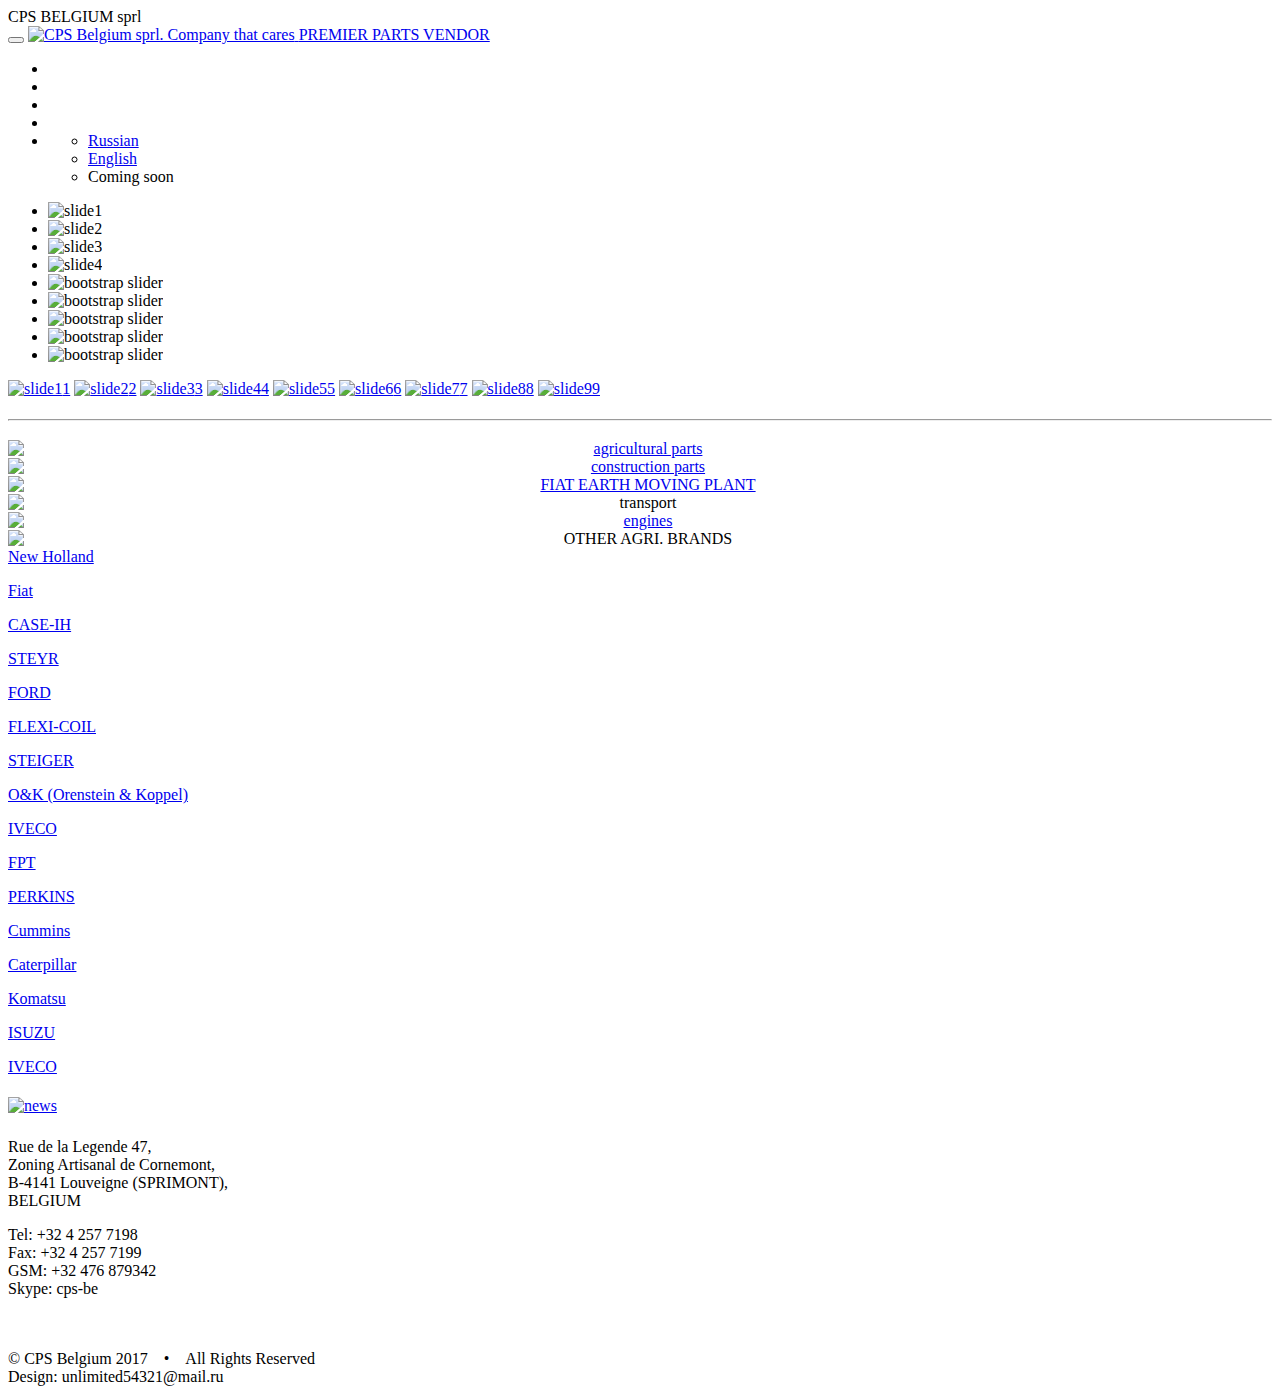
==== src/main/resources/templates/index.html @ 71c6b423 "Engines module WIP#1" ====
<!DOCTYPE html>
<html lang="en" xmlns="http://www.w3.org/1999/xhtml" xmlns:th="http://www.thymeleaf.org">
<head>
    <!-- Google Tag Manager -->
    <script>(function (w, d, s, l, i) {
        w[l] = w[l] || [];
        w[l].push({
            'gtm.start':
                new Date().getTime(), event: 'gtm.js'
        });
        var f = d.getElementsByTagName(s)[0],
            j = d.createElement(s), dl = l != 'dataLayer' ? '&l=' + l : '';
        j.async = true;
        j.src =
            'https://www.googletagmanager.com/gtm.js?id=' + i + dl;
        f.parentNode.insertBefore(j, f);
    })(window, document, 'script', 'dataLayer', 'GTM-PW4CD8B');</script>
    <!-- End Google Tag Manager -->
    <meta charset="UTF-8"/>
    <title>Agricultural, construction parts on-line, CPS Belgium</title>
    <meta name="description" th:content="#{meta_descr}">
    <meta name="viewport" content="width=device-width, initial-scale=1, maximum-scale=1, user-scalable=no"/>
    <link href="/libs/bootstrap-3.3.7-dist/css/bootstrap.min.css" rel="stylesheet"/>
    <link href="/libs/flag-icon-css-master/css/flag-icon.min.css" rel="stylesheet"/>
    <link href="/css/main_page.css" rel="stylesheet"/>
    <style>
        .hovereffect {
            width: 100%;
            height: 100%;
            float: left;
            overflow: hidden;
            position: relative;
            text-align: center;
            cursor: default;
        }

        .hovereffect .overlay {
            width: 100%;
            height: 100%;
            position: absolute;
            overflow: hidden;
            top: 0;
            left: 0;
            opacity: 0;
            filter: alpha(opacity=0);
            background-color: rgba(0, 0, 0, 0.5);
            -webkit-transition: all 0.4s cubic-bezier(0.88, -0.99, 0, 1.81);
            transition: all 0.4s cubic-bezier(0.88, -0.99, 0, 1.81);
        }

        .hovereffect img {
            display: block;
            position: relative;
            -webkit-transition: all 0.4s cubic-bezier(0.88, -0.99, 0, 1.81);
            transition: all 0.4s cubic-bezier(0.88, -0.99, 0, 1.81);
        }

        .hovereffect h2 {
            text-transform: uppercase;
            color: #fff;
            text-align: center;
            position: relative;
            font-size: 17px;
            background: rgba(0, 0, 0, 0.6);
            -webkit-transform: translatey(-100px);
            -ms-transform: translatey(-100px);
            transform: translatey(-100px);
            -webkit-transition: all 0.4s cubic-bezier(0.88, -0.99, 0, 1.81);
            transition: all 0.4s cubic-bezier(0.88, -0.99, 0, 1.81);
            padding: 10px;
        }

        .hovereffect a.info {
            text-decoration: none;
            display: inline-block;
            text-transform: uppercase;
            color: #fff;
            border: 1px solid #fff;
            background-color: transparent;
            opacity: 0;
            filter: alpha(opacity=0);
            -webkit-transition: all 0.4s ease;
            transition: all 0.4s ease;
            margin: 50px 0 0;
            padding: 7px 14px;
        }

        .hovereffect a.info:hover {
            box-shadow: 0 0 5px #fff;
        }

        .hovereffect:hover img {
            -ms-transform: scale(1.2);
            -webkit-transform: scale(1.2);
            transform: scale(1.2);
        }

        .hovereffect:hover .overlay {
            opacity: 1;
            filter: alpha(opacity=100);
        }

        .hovereffect:hover h2, .hovereffect:hover a.info {
            opacity: 1;
            filter: alpha(opacity=100);
            -ms-transform: translatey(0);
            -webkit-transform: translatey(0);
            transform: translatey(0);
        }

        .hovereffect:hover a.info {
            -webkit-transition-delay: .2s;
            transition-delay: .2s;
        }


    </style>

    <!-- Start WOWSlider.com HEAD section --> <!-- add to the <head> of your page -->
    <link rel="stylesheet" type="text/css" href="/libs/engine0/style.css"/>
    <script type="text/javascript" src="/libs/engine0/jquery.js"></script>
    <!-- End WOWSlider.com HEAD section -->
</head>
<body>
<!-- Google Tag Manager (noscript) -->
<noscript>
    <iframe src="https://www.googletagmanager.com/ns.html?id=GTM-PW4CD8B" height="0" width="0"
            style="display:none;visibility:hidden"></iframe>
</noscript>
<!-- End Google Tag Manager (noscript) -->
<header>
    <div class="jumbotron">
        <div class="container text-center">
            <div class="knockout h1">CPS BELGIUM sprl</div>
            <div class="knockout p" th:text="#{top_header}"></div>
        </div>
    </div>

    <nav class="navbar navbar-inverse" th:fragment="main-nav">
        <div class="container-fluid">
            <div class="navbar-header">
                <button type="button" class="navbar-toggle" data-toggle="collapse" data-target="#myNavbar">
                    <span class="icon-bar"></span>
                    <span class="icon-bar"></span>
                    <span class="icon-bar"></span>
                </button>
                <a class="navbar-brand" href="/">
                    <img style="width: 160px;" src="/images/logos/company_logo/SmallLogo.png"
                         alt="CPS Belgium sprl. Company that cares"/>
                    <span class="logo-span">PREMIER PARTS VENDOR</span>
                </a>
            </div>
            <div class="collapse navbar-collapse" id="myNavbar">
                <ul class="nav navbar-nav navbar-right">
                    <li><a href="/catalogue/" th:text="#{catalogue}"></a></li>
                    <li><a href="/about_us/" th:text="#{about_us}"></a></li>
                    <li><a href="#" th:text="#{special_offers}"></a></li>
                    <li><a href="/contacts/" th:text="#{contacts}"></a></li>
                    <li class="dropdown"><a class="dropdown-toggle" data-toggle="dropdown" href="#">
                        <span th:text="#{choose_lang}" th:remove="tag"></span> <span class="caret"></span>
                    </a>
                        <ul class="dropdown-menu">
                            <li><a href=".?lang=ru"><span class="flag-icon flag-icon-ru"></span> Russian</a></li>
                            <li><a href=".?lang=en"><span class="flag-icon flag-icon-gb"></span> English</a></li>
                            <!--<li><a href=".?lang=fr"><span class="flag-icon flag-icon-fr"></span> French</a></li>-->
                            <li><a><span class="flag-icon flag-icon-fr"></span> Coming soon</a></li>
                        </ul>
                    </li>
                </ul>
            </div>
        </div>
    </nav>
    <!--&lt;!&ndash; Карусель &ndash;&gt;-->
    <!-- Start WOWSlider.com BODY section add to the <body> of your page -->
    <div id="wowslider-container0">
        <div class="ws_images">
            <ul>
                <li><img src="/images/data0/images/slide1.jpg" alt="slide1" th:title="#{slide1}" id="wows0_0"/>
                    <span th:text="#{descr_1}" th:remove="tag"></span>
                </li>
                <li><img src="/images/data0/images/slide2.jpg" alt="slide2" th:title="#{slide2}" id="wows0_1"/>
                    <span th:text="#{descr_2}" th:remove="tag"></span>
                </li>
                <li><img src="/images/data0/images/slide3.jpg" alt="slide3" th:title="#{slide3}" id="wows0_2"/>
                    <span th:text="#{descr_3}" th:remove="tag"></span>
                </li>
                <li><img src="/images/data0/images/slide4.jpg" alt="slide4" th:title="#{slide4}" id="wows0_3"/>
                    <span th:text="#{descr_4}" th:remove="tag"></span>
                </li>
                <li><img src="/images/data0/images/slide5.jpg" alt="bootstrap slider"
                         th:title="#{slide5}" id="wows0_4"/>
                    <span th:text="#{descr_5}" th:remove="tag"></span>
                </li>
                <li><img src="/images/data0/images/slide6.jpg" alt="bootstrap slider"
                         th:title="#{slide6}" id="wows0_5"/>
                    <span th:text="#{descr_6}" th:remove="tag"></span>
                </li>
                <li><img src="/images/data0/images/slide7.jpg" alt="bootstrap slider"
                         th:title="#{slide7}" id="wows0_6"/>
                    <span th:text="#{descr_7}" th:remove="tag"></span>
                </li>
                <li><img src="/images/data0/images/slide8.jpg" alt="bootstrap slider"
                         th:title="#{slide8}" id="wows0_7"/>
                    <span th:text="#{descr_8}" th:remove="tag"></span>
                </li>
                <li><img src="/images/data0/images/slide9.jpg" alt="bootstrap slider"
                         th:title="#{slide9}" id="wows0_8"/>
                    <span th:text="#{descr_9}" th:remove="tag"></span>
                </li>
            </ul>
        </div>
        <div class="ws_bullets">
            <div>
                <a href="#" title="slide1"><span><img src="/images/data0/tooltips/slide1.jpg" alt="slide1"/>1</span></a>
                <a href="#" title="slide2"><span><img src="/images/data0/tooltips/slide2.jpg" alt="slide2"/>2</span></a>
                <a href="#" title="slide3"><span><img src="/images/data0/tooltips/slide3.jpg" alt="slide3"/>3</span></a>
                <a href="#" title="slide4"><span><img src="/images/data0/tooltips/slide4.jpg" alt="slide4"/>4</span></a>
                <a href="#" title="slide5"><span><img src="/images/data0/tooltips/slide5.jpg" alt="slide5"/>5</span></a>
                <a href="#" title="slide6"><span><img src="/images/data0/tooltips/slide6.jpg" alt="slide6"/>6</span></a>
                <a href="#" title="slide7"><span><img src="/images/data0/tooltips/slide7.jpg" alt="slide7"/>7</span></a>
                <a href="#" title="slide8"><span><img src="/images/data0/tooltips/slide8.jpg" alt="slide8"/>8</span></a>
                <a href="#" title="slide9"><span><img src="/images/data0/tooltips/slide9.jpg" alt="slide9"/>9</span></a>

            </div>
        </div>
        <div class="ws_script" style="position:absolute;left:-99%">
        </div>
        <div class="ws_shadow"></div>
    </div>
    <script type="text/javascript" src="/libs/engine0/wowslider.js"></script>
    <script type="text/javascript" src="/libs/engine0/script.js"></script>
    <!-- End WOWSlider.com BODY section -->
</header>
<div class="wrapper">
    <div class="background-image">
        <div class="container" id="header-info-container">
            <div class="row">
                <div class="col-sm-12">

                    <h1 th:text="#{main_header}"></h1>
                    <p th:text="#{main_info}"></p>
                    <hr/>
                </div>
            </div>
        </div>

        <div class="container" id="image-cont">
            <div class="row">
                <div class="col-sm-4">
                    <div class="hovereffect">
                        <a href="/category/agriculture/"><img src="/images/logos/main_page/CNHI-AGRI.png"
                                                              class="img-responsive img-thumbnail"
                                                              alt="agricultural parts"/></a>
                        <div class="overlay">
                            <h2 th:text="#{cnhi_agri}"></h2>
                            <a class="info" href="/category/agriculture/" th:text="#{find_out}"></a>
                        </div>
                    </div>
                    <h3 th:text="#{cnhi_agri_parts}"></h3>
                    <p th:text="#{cnhi_agri_description}"></p>
                    <a href="/category/agriculture/" class="btn btn-danger" th:text="#{find_out}"></a>
                </div>
                <div class="col-sm-4">
                    <div class="hovereffect">
                        <a href="/category/construction/"><img src="/images/logos/main_page/CNHI-CONSTR.png"
                                                               class="img-responsive img-thumbnail"
                                                               alt="construction parts"/></a>
                        <div class="overlay">
                            <h2 th:text="#{cnhi_construction}"></h2>
                            <a href="/category/construction/" class="info" th:text="#{find_out}"></a>
                        </div>
                    </div>
                    <h3 th:text="#{cnhi_construction_parts}"></h3>
                    <p th:text="#{cnhi_construction_parts_descr}"></p>
                    <a href="/category/construction/" class="btn btn-danger" th:text="#{find_out}"></a>
                </div>
                <div class="col-sm-4">
                    <div class="hovereffect">
                        <a href="/category/fiat/"><img src="/images/logos/main_page/fiat-logo.jpg"
                                                       class="img-responsive img-thumbnail"
                                                       alt="FIAT EARTH MOVING PLANT"/></a>
                        <div class="overlay">
                            <h2 th:text="#{fiat_earth}"></h2>
                            <a href="/category/fiat/" class="info" th:text="#{find_out}"></a>
                        </div>
                    </div>
                    <h3 th:text="#{fiat_constr}"></h3>
                    <p th:text="#{fiat_descr}"></p>
                    <a href="/category/fiat/" class="btn btn-danger" th:text="#{find_out}"></a>
                </div>
            </div>
            <div class="row">
                <div class="col-sm-4">
                    <div class="hovereffect">
                        <a><img src="/images/logos/main_page/under_construction.gif"
                                class="img-responsive img-thumbnail"
                                alt="transport"/></a>
                        <div class="overlay">
                            <h2 th:text="#{iveco}">IVECO RANGE</h2>
                            <a class="info" th:text="#{find_out}"></a>
                        </div>
                    </div>
                    <h3 th:text="#{iveco_vehicles}"></h3>
                    <p th:text="#{iveco_descr}"></p>
                    <a class="btn btn-danger" th:text="#{find_out}"></a>
                </div>
                <div class="col-sm-4">
                    <div class="hovereffect">
                        <a href="/category/engines/"><img src="/images/logos/main_page/engines.png"
                                                          class="img-responsive img-thumbnail"
                                                          alt="engines"/></a>
                        <div class="overlay">
                            <h2 th:text="#{engines}"></h2>
                            <a href="/category/engines/" class="info" th:text="#{find_out}"></a>
                        </div>
                    </div>
                    <h3 th:text="#{engines_head}"></h3>
                    <p th:text="#{engines_descr}"></p>
                    <a href="/category/engines/" class="btn btn-danger" th:text="#{find_out}"></a>
                </div>
                <div class="col-sm-4">
                    <div class="hovereffect">
                        <a><img src="/images/logos/main_page/under_construction.gif"
                                class="img-responsive img-thumbnail"
                                alt="OTHER AGRI. BRANDS"/></a>
                        <div class="overlay">
                            <h2 th:text="#{other_brands}"></h2>
                            <a class="info" th:text="#{find_out}"></a>
                        </div>
                    </div>
                    <h3 th:text="#{other_brands_head}"></h3>
                    <p th:text="#{other_brands_descr}"></p>
                    <a class="btn btn-danger" th:text="#{find_out}"></a>
                </div>
            </div>
        </div>
    </div>
</div>

<!--/*@thymesVar id="products" type="com.belgium.cps.web.marushkai.entities.Product"*/-->
<footer th:object="${products}">
    <div class="footer">
        <div class="footer-offers">
            <div class="container">
                <div class="row">
                    <div class="col-sm-12">
                        <h2 th:text="#{new_offers}"></h2>
                        <div class="items">
                            <div class="row">
                                <div th:each="item, stat : ${products}" class="col-sm-4">
                                    <div class="hovereffect">
                                        <a th:href="${item.reference}"><img th:src="${item.image}"
                                                                            th:alt="${item.imageDescr}"
                                                                            class="img-responsive img-thumbnail"/></a>
                                        <div class="overlay">
                                            <h2 th:text="${item.imageDescr}"></h2>
                                            <a th:href="${item.reference}" class="info" th:text="#{find_out}"></a>
                                        </div>
                                    </div>
                                    <h4 th:text="${item.header}"></h4>
                                    <p th:text="${item.description}"></p>
                                </div>
                            </div>
                        </div>
                    </div>
                </div>
            </div>
        </div>
    </div>
    <div class="footer-links">
        <div class="container">
            <div class="row">
                <div class="col-sm-3">
                    <h4 th:text="#{quick_links}"></h4>
                    <p><a href="/" th:text="#{home}"></a></p>
                    <p><a href="/catalogue/" th:text="#{catalogue}"></a></p>
                    <p><a href="/about_us/" th:text="#{about_us}"></a></p>
                    <p><a href="/specials/" th:text="#{special_offers}"></a></p>
                    <p><a href="/contacts/" th:text="#{contacts}"></a></p>
                </div>
                <div class="col-sm-3 partners">
                    <h4 th:text="#{our_partners}"></h4>
                    <p><a href="#">New Holland</a></p>
                    <p><a href="#">Fiat</a></p>
                    <p><a href="#">CASE-IH</a></p>
                    <p><a href="#">STEYR</a></p>
                    <p><a href="#">FORD</a></p>
                    <p><a href="#">FLEXI-COIL</a></p>
                    <p><a href="#">STEIGER</a></p>
                    <p><a href="#">O&K (Orenstein & Koppel)</a></p>
                    <p><a href="#">IVECO</a></p>
                    <p><a href="#">FPT</a></p>
                    <p><a href="#">PERKINS</a></p>
                    <p><a href="#">Cummins</a></p>
                    <p><a href="#">Caterpillar</a></p>
                    <p><a href="#">Komatsu</a></p>
                    <p><a href="#">ISUZU</a></p>
                    <p><a href="#">IVECO</a></p>
                </div>
                <div class="col-sm-3">
                    <h4 th:text="#{promo}"></h4>
                    <div class="footer-news">
                        <a href="/specials/">
                            <img src="/images/logos/main_page/promo.jpg" class="img-responsive" alt="news"/>
                        </a>
                    </div>
                    <h5 th:text="#{new_arrivals}"></h5>
                    <p style="font-size: small;" th:text="#{new_arrivals_text}"></p>
                </div>
                <div class="col-sm-3">
                    <h4 th:text="#{contact_us}"></h4>
                    <p>
                        Rue de la Legende 47,
                        <br/>
                        Zoning Artisanal de Cornemont,
                        <br/>
                        B-4141 Louveigne (SPRIMONT),
                        <br/>
                        BELGIUM
                    </p>
                    <p>
                        Tel: +32 4 257 7198
                        <br/>
                        Fax: +32 4 257 7199
                        <br/>
                        GSM: +32 476 879342
                        <br/>
                        Skype: cps-be
                    </p>
                </div>
            </div>
        </div>
    </div>
    <div class="footer-contacts" th:fragment="copyright">
        <div class="container">
            <div class="row">
                <br/>
                <br/>
                <div class="col-sm-12">
                    <span>© CPS Belgium 2017 • All Rights Reserved</span>
                </div>
                <div class="col-sm-12">
                    <span>Design: unlimited54321@mail.ru</span>
                </div>
            </div>
        </div>
    </div>
</footer>
<div th:fragment="scripts">
    <script src="/libs/jquery-3.1.1.min.js"></script>
    <script src="/libs/bootstrap-3.3.7-dist/js/bootstrap.min.js"></script>
</div>
</body>
</html>
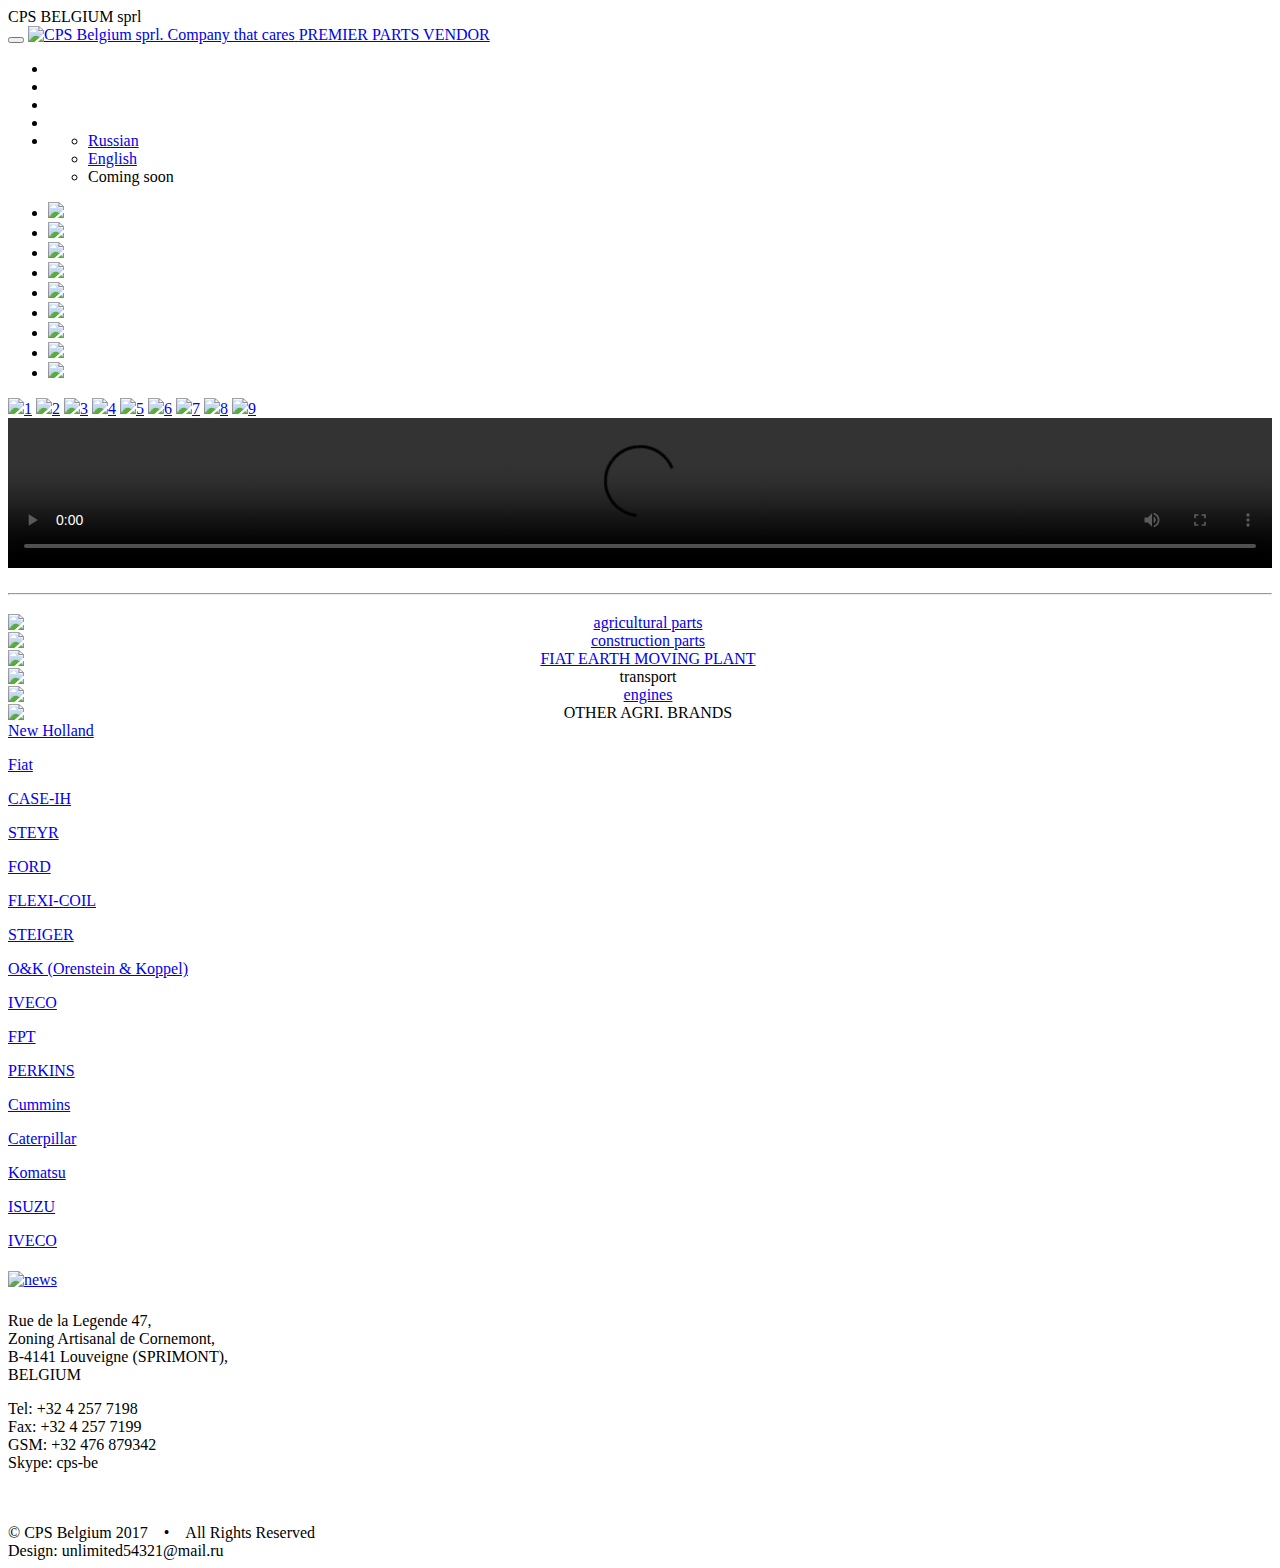
==== commit 3098ca17: "Added video for index page" ====
--- a/src/main/resources/templates/index.html
+++ b/src/main/resources/templates/index.html
@@ -175,35 +175,35 @@
     <div id="wowslider-container0">
         <div class="ws_images">
             <ul>
-                <li><img src="/images/data0/images/slide1.jpg" alt="slide1" th:title="#{slide1}" id="wows0_0"/>
+                <li><img src="/images/data0/images/slide1.jpg" th:alt="#{descr_1}" th:title="#{slide1}" id="wows0_0"/>
                     <span th:text="#{descr_1}" th:remove="tag"></span>
                 </li>
-                <li><img src="/images/data0/images/slide2.jpg" alt="slide2" th:title="#{slide2}" id="wows0_1"/>
+                <li><img src="/images/data0/images/slide2.jpg" th:alt="#{descr_2}" th:title="#{slide2}" id="wows0_1"/>
                     <span th:text="#{descr_2}" th:remove="tag"></span>
                 </li>
-                <li><img src="/images/data0/images/slide3.jpg" alt="slide3" th:title="#{slide3}" id="wows0_2"/>
+                <li><img src="/images/data0/images/slide3.jpg" th:alt="#{descr_3}" th:title="#{slide3}" id="wows0_2"/>
                     <span th:text="#{descr_3}" th:remove="tag"></span>
                 </li>
-                <li><img src="/images/data0/images/slide4.jpg" alt="slide4" th:title="#{slide4}" id="wows0_3"/>
+                <li><img src="/images/data0/images/slide4.jpg" th:alt="#{descr_4}" th:title="#{slide4}" id="wows0_3"/>
                     <span th:text="#{descr_4}" th:remove="tag"></span>
                 </li>
-                <li><img src="/images/data0/images/slide5.jpg" alt="bootstrap slider"
+                <li><img src="/images/data0/images/slide5.jpg" th:alt="#{descr_5}"
                          th:title="#{slide5}" id="wows0_4"/>
                     <span th:text="#{descr_5}" th:remove="tag"></span>
                 </li>
-                <li><img src="/images/data0/images/slide6.jpg" alt="bootstrap slider"
+                <li><img src="/images/data0/images/slide6.jpg" th:alt="#{descr_6}"
                          th:title="#{slide6}" id="wows0_5"/>
                     <span th:text="#{descr_6}" th:remove="tag"></span>
                 </li>
-                <li><img src="/images/data0/images/slide7.jpg" alt="bootstrap slider"
+                <li><img src="/images/data0/images/slide7.jpg" th:alt="#{descr_7}"
                          th:title="#{slide7}" id="wows0_6"/>
                     <span th:text="#{descr_7}" th:remove="tag"></span>
                 </li>
-                <li><img src="/images/data0/images/slide8.jpg" alt="bootstrap slider"
+                <li><img src="/images/data0/images/slide8.jpg" th:alt="#{descr_8}"
                          th:title="#{slide8}" id="wows0_7"/>
                     <span th:text="#{descr_8}" th:remove="tag"></span>
                 </li>
-                <li><img src="/images/data0/images/slide9.jpg" alt="bootstrap slider"
+                <li><img src="/images/data0/images/slide9.jpg" th:alt="#{descr_9}"
                          th:title="#{slide9}" id="wows0_8"/>
                     <span th:text="#{descr_9}" th:remove="tag"></span>
                 </li>
@@ -211,15 +211,24 @@
         </div>
         <div class="ws_bullets">
             <div>
-                <a href="#" title="slide1"><span><img src="/images/data0/tooltips/slide1.jpg" alt="slide1"/>1</span></a>
-                <a href="#" title="slide2"><span><img src="/images/data0/tooltips/slide2.jpg" alt="slide2"/>2</span></a>
-                <a href="#" title="slide3"><span><img src="/images/data0/tooltips/slide3.jpg" alt="slide3"/>3</span></a>
-                <a href="#" title="slide4"><span><img src="/images/data0/tooltips/slide4.jpg" alt="slide4"/>4</span></a>
-                <a href="#" title="slide5"><span><img src="/images/data0/tooltips/slide5.jpg" alt="slide5"/>5</span></a>
-                <a href="#" title="slide6"><span><img src="/images/data0/tooltips/slide6.jpg" alt="slide6"/>6</span></a>
-                <a href="#" title="slide7"><span><img src="/images/data0/tooltips/slide7.jpg" alt="slide7"/>7</span></a>
-                <a href="#" title="slide8"><span><img src="/images/data0/tooltips/slide8.jpg" alt="slide8"/>8</span></a>
-                <a href="#" title="slide9"><span><img src="/images/data0/tooltips/slide9.jpg" alt="slide9"/>9</span></a>
+                <a href="#" title="slide1"><span><img src="/images/data0/tooltips/slide1.jpg"
+                                                      th:alt="#{slide1}"/>1</span></a>
+                <a href="#" title="slide2"><span><img src="/images/data0/tooltips/slide2.jpg"
+                                                      th:alt="#{slide2}"/>2</span></a>
+                <a href="#" title="slide3"><span><img src="/images/data0/tooltips/slide3.jpg"
+                                                      th:alt="#{slide3}"/>3</span></a>
+                <a href="#" title="slide4"><span><img src="/images/data0/tooltips/slide4.jpg"
+                                                      th:alt="#{slide4}"/>4</span></a>
+                <a href="#" title="slide5"><span><img src="/images/data0/tooltips/slide5.jpg"
+                                                      th:alt="#{slide5}"/>5</span></a>
+                <a href="#" title="slide6"><span><img src="/images/data0/tooltips/slide6.jpg"
+                                                      th:alt="#{slide6}"/>6</span></a>
+                <a href="#" title="slide7"><span><img src="/images/data0/tooltips/slide7.jpg"
+                                                      th:alt="#{slide7}"/>7</span></a>
+                <a href="#" title="slide8"><span><img src="/images/data0/tooltips/slide8.jpg"
+                                                      th:alt="#{slide8}"/>8</span></a>
+                <a href="#" title="slide9"><span><img src="/images/data0/tooltips/slide9.jpg"
+                                                      th:alt="#{slide9}"/>9</span></a>
 
             </div>
         </div>
@@ -236,7 +245,12 @@
         <div class="container" id="header-info-container">
             <div class="row">
                 <div class="col-sm-12">
-
+                    <video width="100%" controls>
+                        <source src="/videos/main.mp4" type="video/mp4"/>
+                        We are sorry, but your browser doesn't support HTML5 videos
+                    </video>
+                </div>
+                <div class="col-sm-12">
                     <h1 th:text="#{main_header}"></h1>
                     <p th:text="#{main_info}"></p>
                     <hr/>
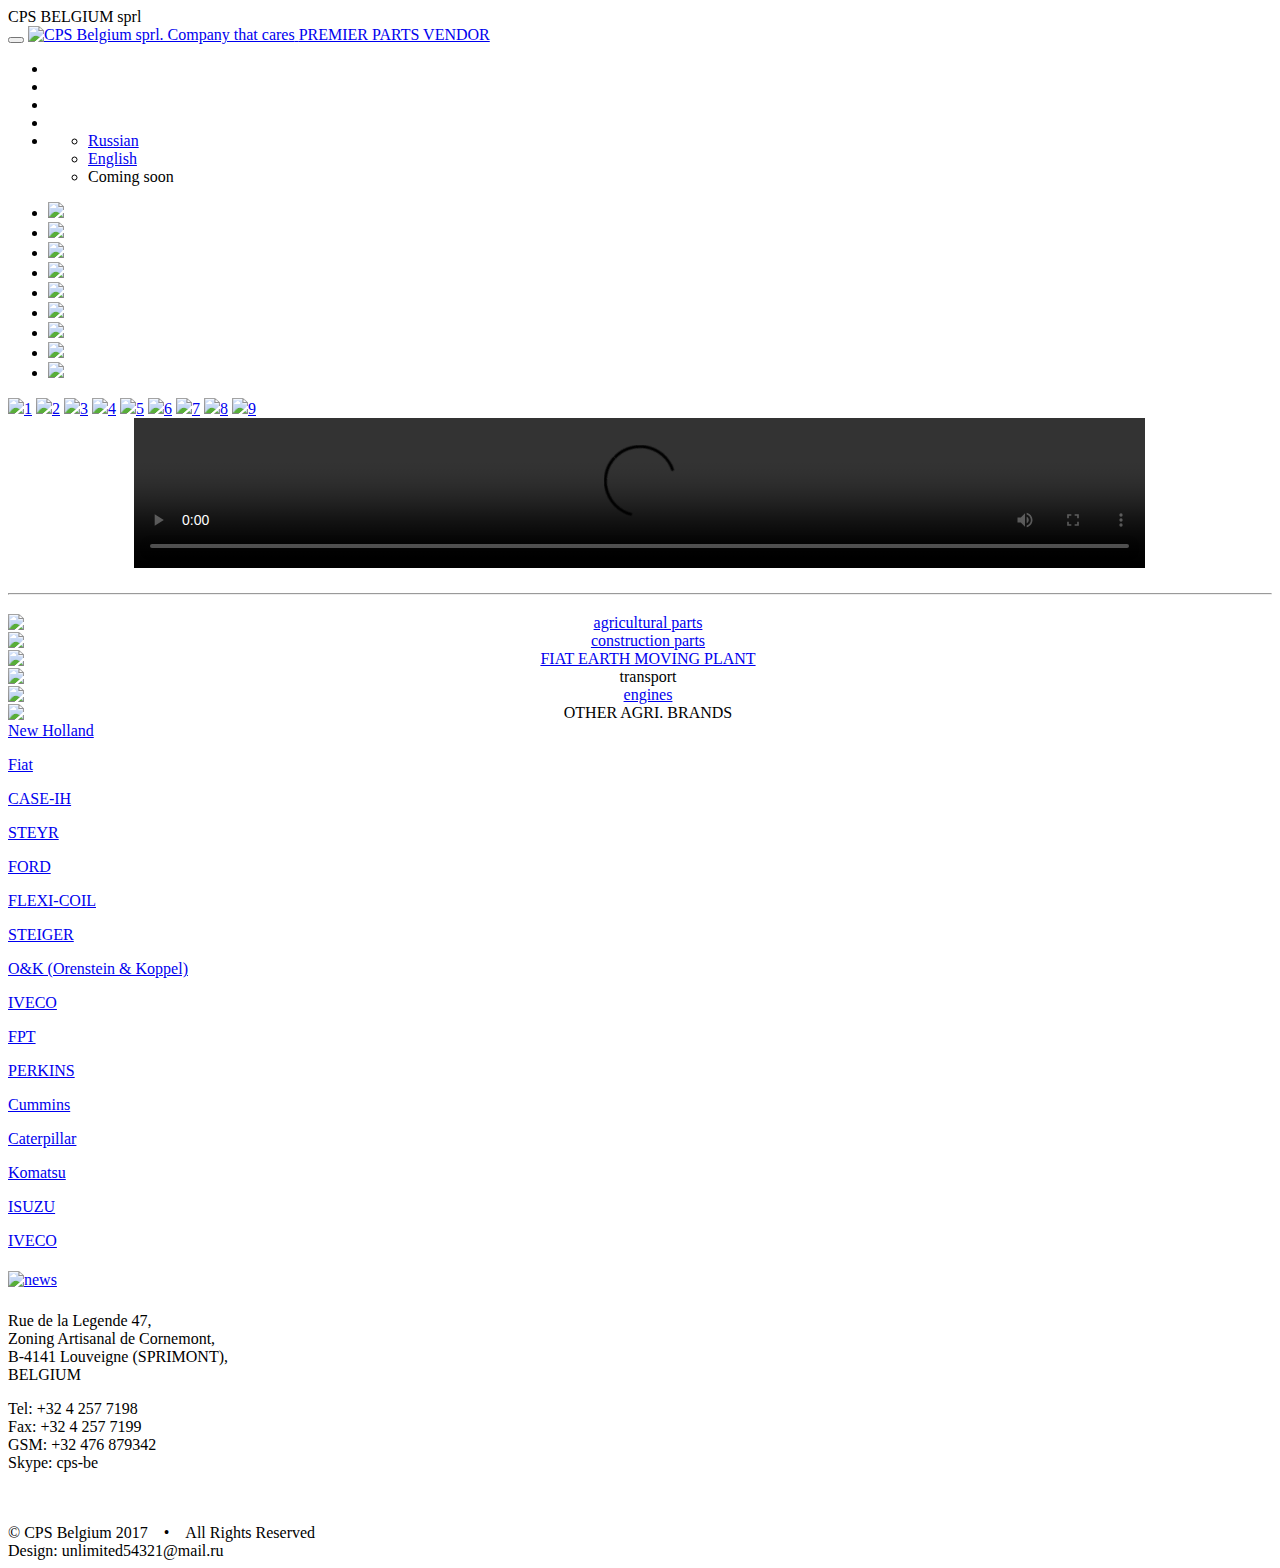
==== commit 8f877d99: "Added engine blocks section" ====
--- a/src/main/resources/templates/index.html
+++ b/src/main/resources/templates/index.html
@@ -244,8 +244,8 @@
     <div class="background-image">
         <div class="container" id="header-info-container">
             <div class="row">
-                <div class="col-sm-12">
-                    <video width="100%" controls>
+                <div class="col-sm-12" style="text-align: center;">
+                    <video width="80%" controls>
                         <source src="/videos/main.mp4" type="video/mp4"/>
                         We are sorry, but your browser doesn't support HTML5 videos
                     </video>
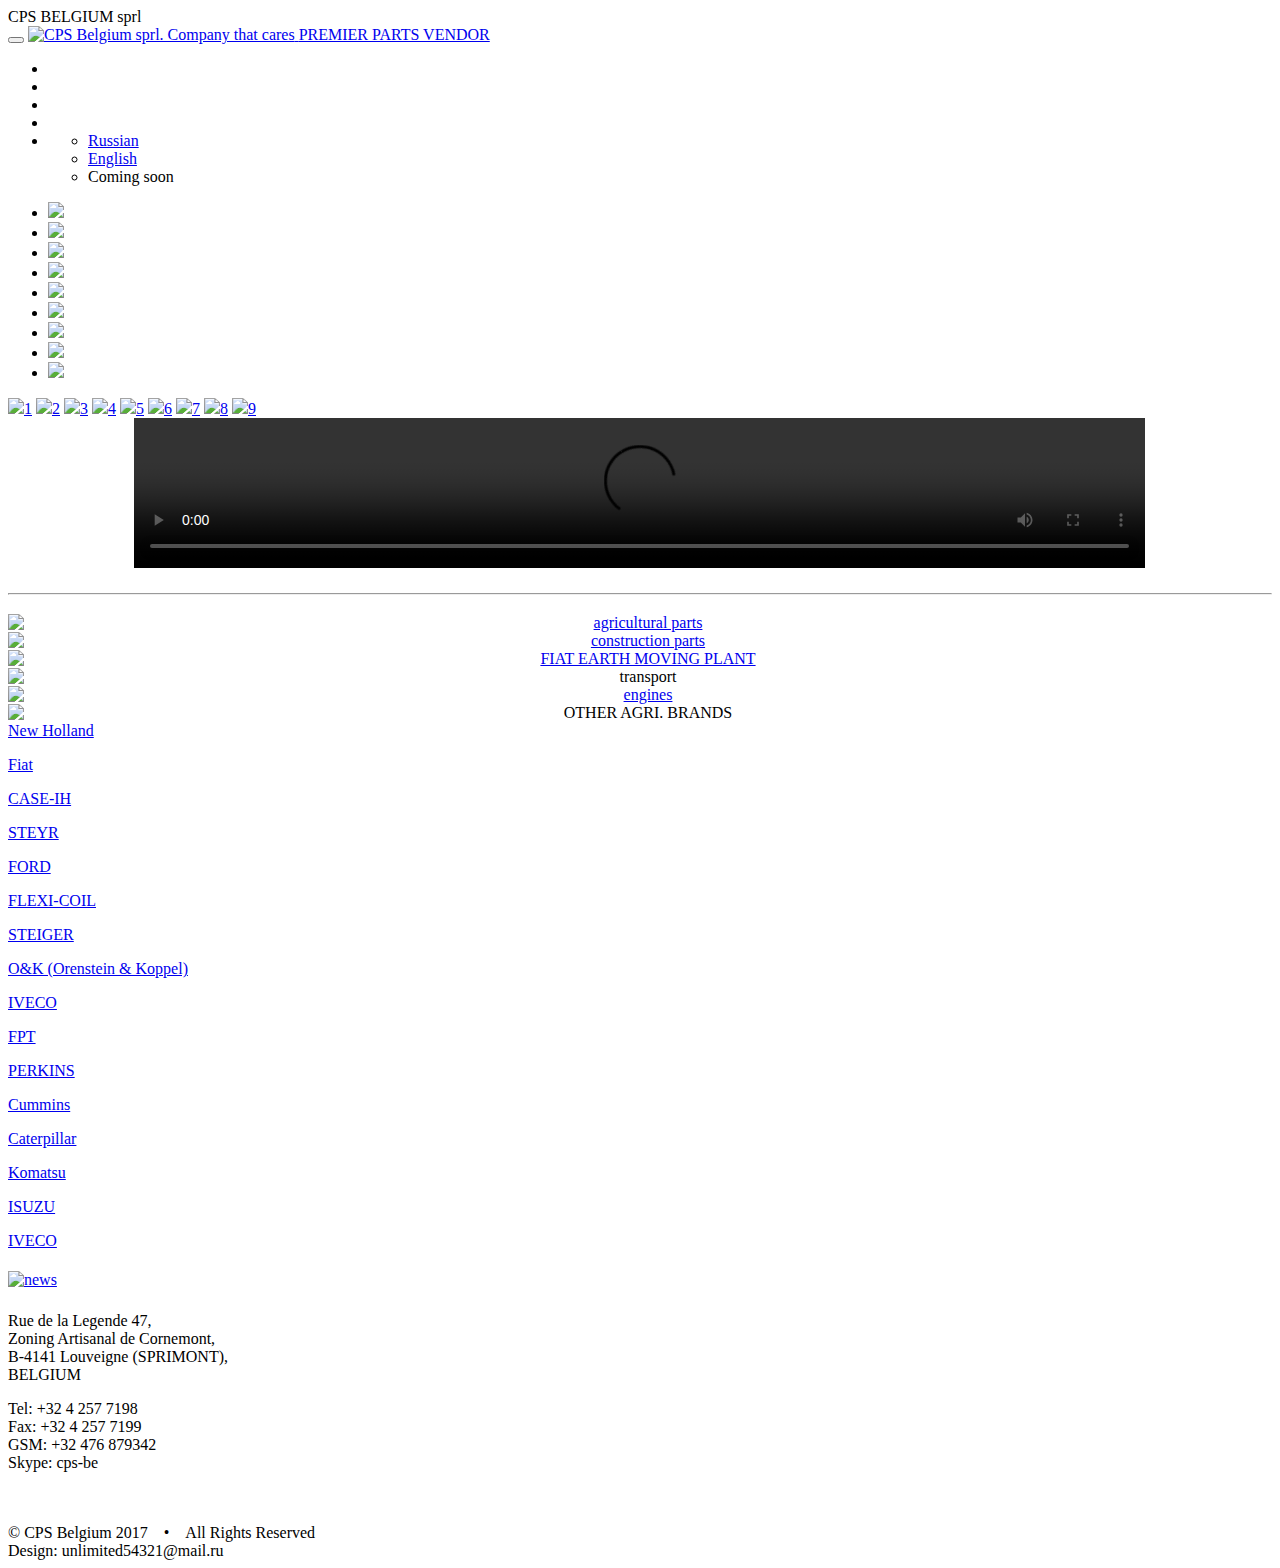
==== commit 5d5099fc: "Added google translate" ====
--- a/src/main/resources/templates/index.html
+++ b/src/main/resources/templates/index.html
@@ -164,6 +164,7 @@
                             <li><a href=".?lang=en"><span class="flag-icon flag-icon-gb"></span> English</a></li>
                             <!--<li><a href=".?lang=fr"><span class="flag-icon flag-icon-fr"></span> French</a></li>-->
                             <li><a><span class="flag-icon flag-icon-fr"></span> Coming soon</a></li>
+                            <div id="google_translate_element"></div>
                         </ul>
                     </li>
                 </ul>
@@ -463,6 +464,12 @@
 <div th:fragment="scripts">
     <script src="/libs/jquery-3.1.1.min.js"></script>
     <script src="/libs/bootstrap-3.3.7-dist/js/bootstrap.min.js"></script>
+    <script type="text/javascript">
+        function googleTranslateElementInit() {
+            new google.translate.TranslateElement({pageLanguage: 'en', multilanguagePage: true}, 'google_translate_element');
+        }
+    </script>
+    <script type="text/javascript" src="//translate.google.com/translate_a/element.js?cb=googleTranslateElementInit"></script>
 </div>
 </body>
 </html>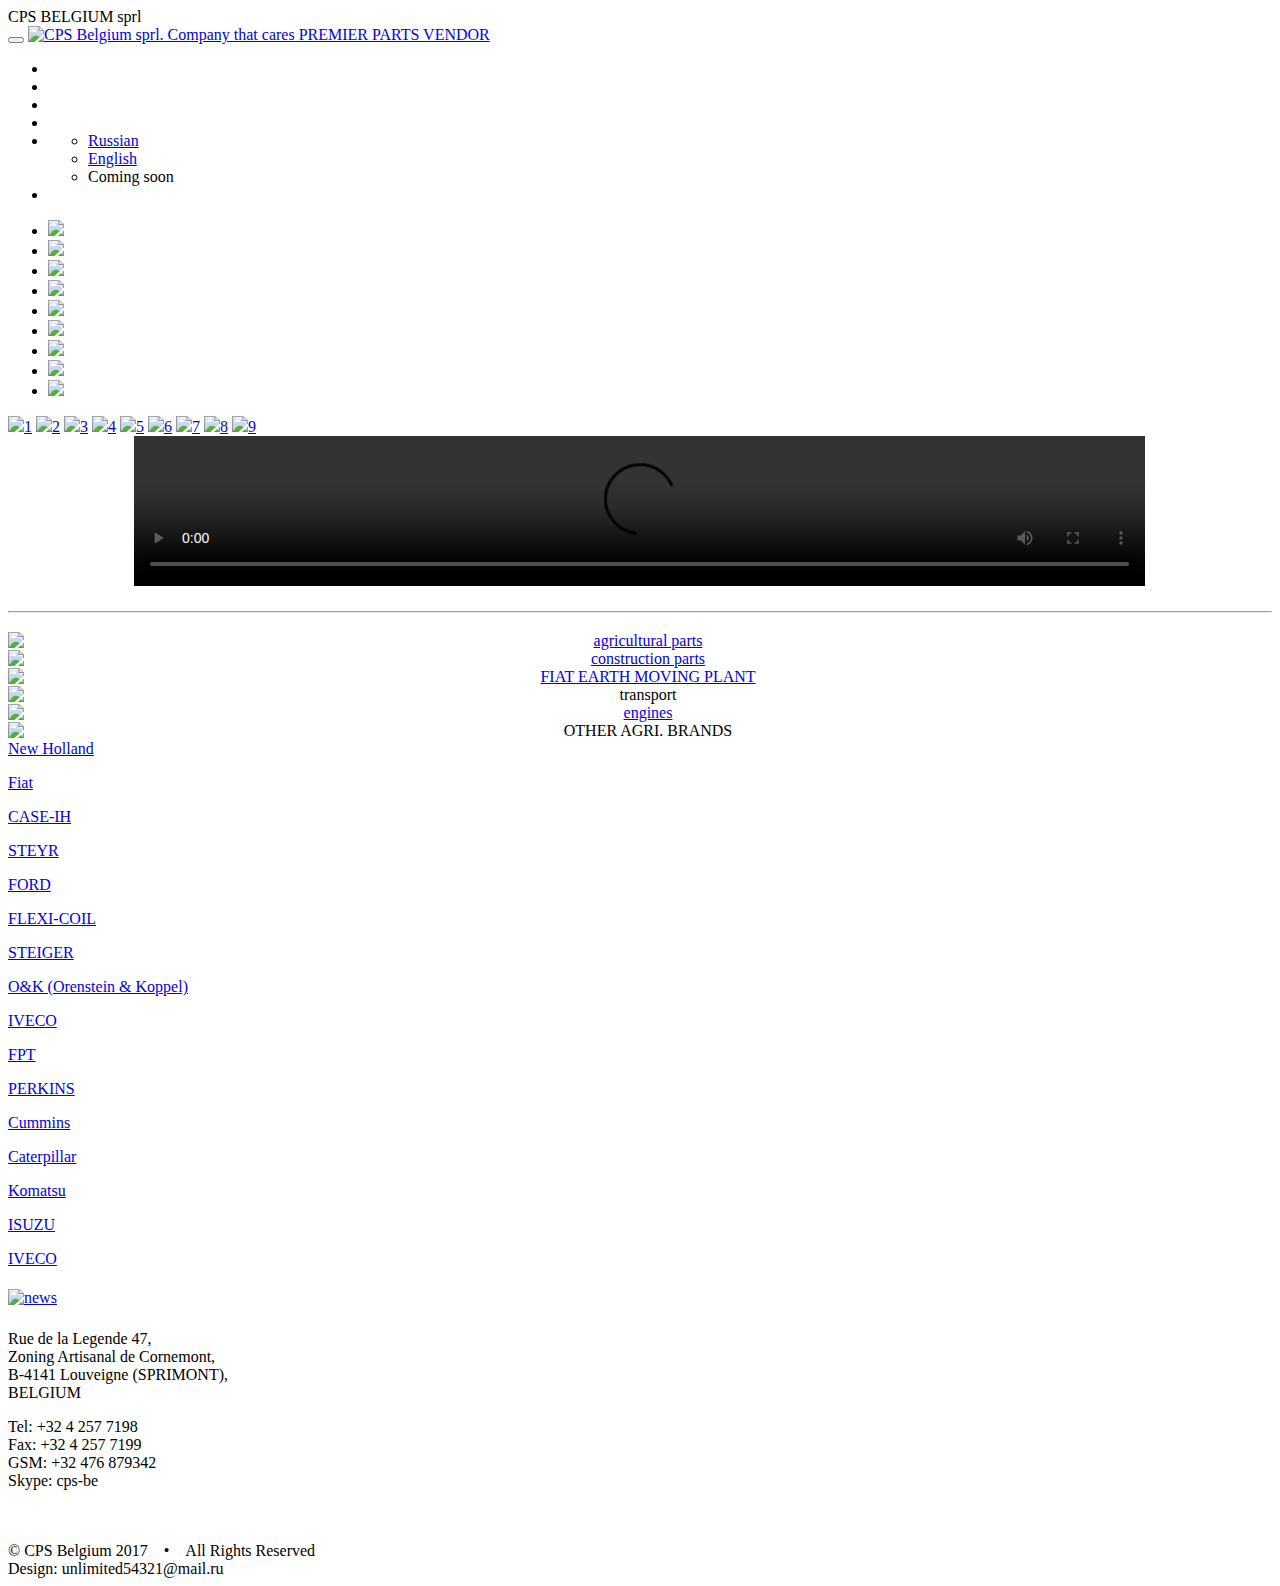
==== commit c1df03ac: "Added google translate#2" ====
--- a/src/main/resources/templates/index.html
+++ b/src/main/resources/templates/index.html
@@ -164,9 +164,9 @@
                             <li><a href=".?lang=en"><span class="flag-icon flag-icon-gb"></span> English</a></li>
                             <!--<li><a href=".?lang=fr"><span class="flag-icon flag-icon-fr"></span> French</a></li>-->
                             <li><a><span class="flag-icon flag-icon-fr"></span> Coming soon</a></li>
-                            <div id="google_translate_element"></div>
                         </ul>
                     </li>
+                    <li><div id="google_translate_element"></div></li>
                 </ul>
             </div>
         </div>
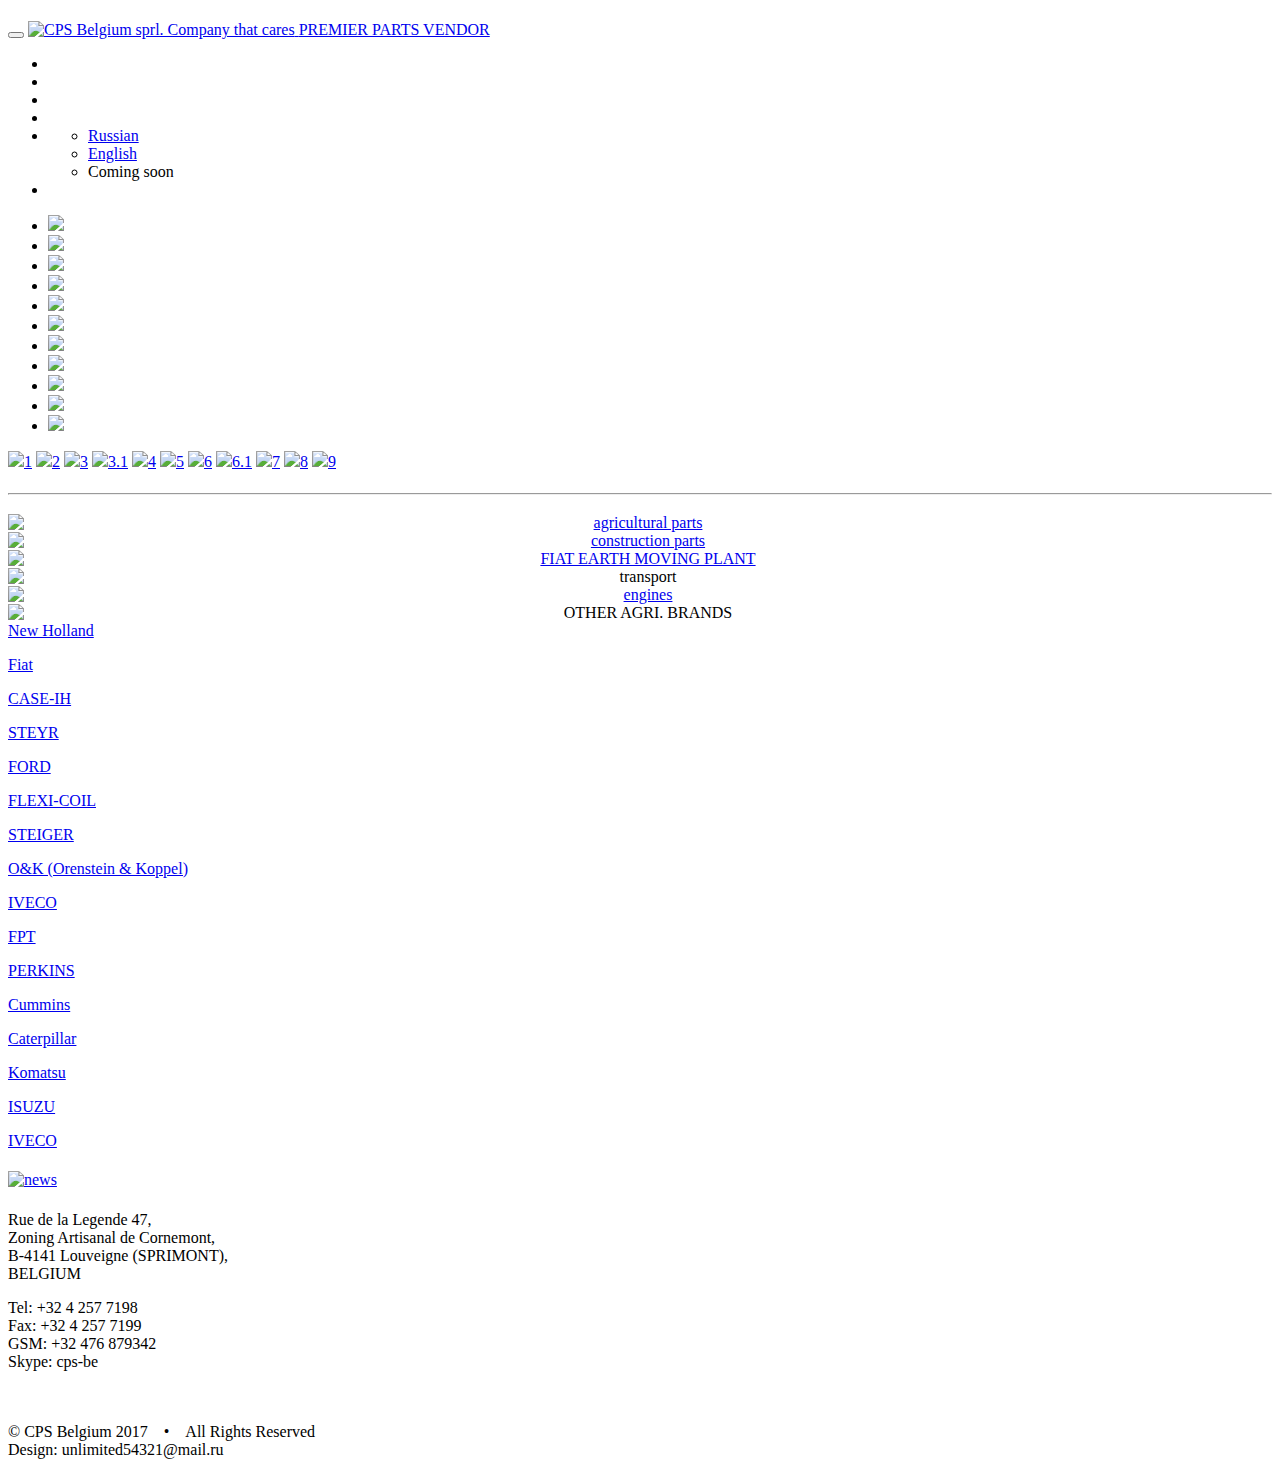
==== commit e3d2c16d: "Refactor texts to improve conversing and add google analytics" ====
--- a/src/main/resources/templates/index.html
+++ b/src/main/resources/templates/index.html
@@ -1,475 +1,483 @@
-<!DOCTYPE html>
-<html lang="en" xmlns="http://www.w3.org/1999/xhtml" xmlns:th="http://www.thymeleaf.org">
-<head>
-    <!-- Google Tag Manager -->
-    <script>(function (w, d, s, l, i) {
-        w[l] = w[l] || [];
-        w[l].push({
-            'gtm.start':
-                new Date().getTime(), event: 'gtm.js'
-        });
-        var f = d.getElementsByTagName(s)[0],
-            j = d.createElement(s), dl = l != 'dataLayer' ? '&l=' + l : '';
-        j.async = true;
-        j.src =
-            'https://www.googletagmanager.com/gtm.js?id=' + i + dl;
-        f.parentNode.insertBefore(j, f);
-    })(window, document, 'script', 'dataLayer', 'GTM-PW4CD8B');</script>
-    <!-- End Google Tag Manager -->
-    <meta charset="UTF-8"/>
-    <title>Agricultural, construction parts on-line, CPS Belgium</title>
-    <meta name="description" th:content="#{meta_descr}">
-    <meta name="viewport" content="width=device-width, initial-scale=1, maximum-scale=1, user-scalable=no"/>
-    <link href="/libs/bootstrap-3.3.7-dist/css/bootstrap.min.css" rel="stylesheet"/>
-    <link href="/libs/flag-icon-css-master/css/flag-icon.min.css" rel="stylesheet"/>
-    <link href="/css/main_page.css" rel="stylesheet"/>
-    <style>
-        .hovereffect {
-            width: 100%;
-            height: 100%;
-            float: left;
-            overflow: hidden;
-            position: relative;
-            text-align: center;
-            cursor: default;
-        }
-
-        .hovereffect .overlay {
-            width: 100%;
-            height: 100%;
-            position: absolute;
-            overflow: hidden;
-            top: 0;
-            left: 0;
-            opacity: 0;
-            filter: alpha(opacity=0);
-            background-color: rgba(0, 0, 0, 0.5);
-            -webkit-transition: all 0.4s cubic-bezier(0.88, -0.99, 0, 1.81);
-            transition: all 0.4s cubic-bezier(0.88, -0.99, 0, 1.81);
-        }
-
-        .hovereffect img {
-            display: block;
-            position: relative;
-            -webkit-transition: all 0.4s cubic-bezier(0.88, -0.99, 0, 1.81);
-            transition: all 0.4s cubic-bezier(0.88, -0.99, 0, 1.81);
-        }
-
-        .hovereffect h2 {
-            text-transform: uppercase;
-            color: #fff;
-            text-align: center;
-            position: relative;
-            font-size: 17px;
-            background: rgba(0, 0, 0, 0.6);
-            -webkit-transform: translatey(-100px);
-            -ms-transform: translatey(-100px);
-            transform: translatey(-100px);
-            -webkit-transition: all 0.4s cubic-bezier(0.88, -0.99, 0, 1.81);
-            transition: all 0.4s cubic-bezier(0.88, -0.99, 0, 1.81);
-            padding: 10px;
-        }
-
-        .hovereffect a.info {
-            text-decoration: none;
-            display: inline-block;
-            text-transform: uppercase;
-            color: #fff;
-            border: 1px solid #fff;
-            background-color: transparent;
-            opacity: 0;
-            filter: alpha(opacity=0);
-            -webkit-transition: all 0.4s ease;
-            transition: all 0.4s ease;
-            margin: 50px 0 0;
-            padding: 7px 14px;
-        }
-
-        .hovereffect a.info:hover {
-            box-shadow: 0 0 5px #fff;
-        }
-
-        .hovereffect:hover img {
-            -ms-transform: scale(1.2);
-            -webkit-transform: scale(1.2);
-            transform: scale(1.2);
-        }
-
-        .hovereffect:hover .overlay {
-            opacity: 1;
-            filter: alpha(opacity=100);
-        }
-
-        .hovereffect:hover h2, .hovereffect:hover a.info {
-            opacity: 1;
-            filter: alpha(opacity=100);
-            -ms-transform: translatey(0);
-            -webkit-transform: translatey(0);
-            transform: translatey(0);
-        }
-
-        .hovereffect:hover a.info {
-            -webkit-transition-delay: .2s;
-            transition-delay: .2s;
-        }
-
-
-    </style>
-
-    <!-- Start WOWSlider.com HEAD section --> <!-- add to the <head> of your page -->
-    <link rel="stylesheet" type="text/css" href="/libs/engine0/style.css"/>
-    <script type="text/javascript" src="/libs/engine0/jquery.js"></script>
-    <!-- End WOWSlider.com HEAD section -->
-</head>
-<body>
-<!-- Google Tag Manager (noscript) -->
-<noscript>
-    <iframe src="https://www.googletagmanager.com/ns.html?id=GTM-PW4CD8B" height="0" width="0"
-            style="display:none;visibility:hidden"></iframe>
-</noscript>
-<!-- End Google Tag Manager (noscript) -->
-<header>
-    <div class="jumbotron">
-        <div class="container text-center">
-            <div class="knockout h1">CPS BELGIUM sprl</div>
-            <div class="knockout p" th:text="#{top_header}"></div>
-        </div>
-    </div>
-
-    <nav class="navbar navbar-inverse" th:fragment="main-nav">
-        <div class="container-fluid">
-            <div class="navbar-header">
-                <button type="button" class="navbar-toggle" data-toggle="collapse" data-target="#myNavbar">
-                    <span class="icon-bar"></span>
-                    <span class="icon-bar"></span>
-                    <span class="icon-bar"></span>
-                </button>
-                <a class="navbar-brand" href="/">
-                    <img style="width: 160px;" src="/images/logos/company_logo/SmallLogo.png"
-                         alt="CPS Belgium sprl. Company that cares"/>
-                    <span class="logo-span">PREMIER PARTS VENDOR</span>
-                </a>
-            </div>
-            <div class="collapse navbar-collapse" id="myNavbar">
-                <ul class="nav navbar-nav navbar-right">
-                    <li><a href="/catalogue/" th:text="#{catalogue}"></a></li>
-                    <li><a href="/about_us/" th:text="#{about_us}"></a></li>
-                    <li><a href="#" th:text="#{special_offers}"></a></li>
-                    <li><a href="/contacts/" th:text="#{contacts}"></a></li>
-                    <li class="dropdown"><a class="dropdown-toggle" data-toggle="dropdown" href="#">
-                        <span th:text="#{choose_lang}" th:remove="tag"></span> <span class="caret"></span>
-                    </a>
-                        <ul class="dropdown-menu">
-                            <li><a href=".?lang=ru"><span class="flag-icon flag-icon-ru"></span> Russian</a></li>
-                            <li><a href=".?lang=en"><span class="flag-icon flag-icon-gb"></span> English</a></li>
-                            <!--<li><a href=".?lang=fr"><span class="flag-icon flag-icon-fr"></span> French</a></li>-->
-                            <li><a><span class="flag-icon flag-icon-fr"></span> Coming soon</a></li>
-                        </ul>
-                    </li>
-                    <li><div id="google_translate_element"></div></li>
-                </ul>
-            </div>
-        </div>
-    </nav>
-    <!--&lt;!&ndash; Карусель &ndash;&gt;-->
-    <!-- Start WOWSlider.com BODY section add to the <body> of your page -->
-    <div id="wowslider-container0">
-        <div class="ws_images">
-            <ul>
-                <li><img src="/images/data0/images/slide1.jpg" th:alt="#{descr_1}" th:title="#{slide1}" id="wows0_0"/>
-                    <span th:text="#{descr_1}" th:remove="tag"></span>
-                </li>
-                <li><img src="/images/data0/images/slide2.jpg" th:alt="#{descr_2}" th:title="#{slide2}" id="wows0_1"/>
-                    <span th:text="#{descr_2}" th:remove="tag"></span>
-                </li>
-                <li><img src="/images/data0/images/slide3.jpg" th:alt="#{descr_3}" th:title="#{slide3}" id="wows0_2"/>
-                    <span th:text="#{descr_3}" th:remove="tag"></span>
-                </li>
-                <li><img src="/images/data0/images/slide4.jpg" th:alt="#{descr_4}" th:title="#{slide4}" id="wows0_3"/>
-                    <span th:text="#{descr_4}" th:remove="tag"></span>
-                </li>
-                <li><img src="/images/data0/images/slide5.jpg" th:alt="#{descr_5}"
-                         th:title="#{slide5}" id="wows0_4"/>
-                    <span th:text="#{descr_5}" th:remove="tag"></span>
-                </li>
-                <li><img src="/images/data0/images/slide6.jpg" th:alt="#{descr_6}"
-                         th:title="#{slide6}" id="wows0_5"/>
-                    <span th:text="#{descr_6}" th:remove="tag"></span>
-                </li>
-                <li><img src="/images/data0/images/slide7.jpg" th:alt="#{descr_7}"
-                         th:title="#{slide7}" id="wows0_6"/>
-                    <span th:text="#{descr_7}" th:remove="tag"></span>
-                </li>
-                <li><img src="/images/data0/images/slide8.jpg" th:alt="#{descr_8}"
-                         th:title="#{slide8}" id="wows0_7"/>
-                    <span th:text="#{descr_8}" th:remove="tag"></span>
-                </li>
-                <li><img src="/images/data0/images/slide9.jpg" th:alt="#{descr_9}"
-                         th:title="#{slide9}" id="wows0_8"/>
-                    <span th:text="#{descr_9}" th:remove="tag"></span>
-                </li>
-            </ul>
-        </div>
-        <div class="ws_bullets">
-            <div>
-                <a href="#" title="slide1"><span><img src="/images/data0/tooltips/slide1.jpg"
-                                                      th:alt="#{slide1}"/>1</span></a>
-                <a href="#" title="slide2"><span><img src="/images/data0/tooltips/slide2.jpg"
-                                                      th:alt="#{slide2}"/>2</span></a>
-                <a href="#" title="slide3"><span><img src="/images/data0/tooltips/slide3.jpg"
-                                                      th:alt="#{slide3}"/>3</span></a>
-                <a href="#" title="slide4"><span><img src="/images/data0/tooltips/slide4.jpg"
-                                                      th:alt="#{slide4}"/>4</span></a>
-                <a href="#" title="slide5"><span><img src="/images/data0/tooltips/slide5.jpg"
-                                                      th:alt="#{slide5}"/>5</span></a>
-                <a href="#" title="slide6"><span><img src="/images/data0/tooltips/slide6.jpg"
-                                                      th:alt="#{slide6}"/>6</span></a>
-                <a href="#" title="slide7"><span><img src="/images/data0/tooltips/slide7.jpg"
-                                                      th:alt="#{slide7}"/>7</span></a>
-                <a href="#" title="slide8"><span><img src="/images/data0/tooltips/slide8.jpg"
-                                                      th:alt="#{slide8}"/>8</span></a>
-                <a href="#" title="slide9"><span><img src="/images/data0/tooltips/slide9.jpg"
-                                                      th:alt="#{slide9}"/>9</span></a>
-
-            </div>
-        </div>
-        <div class="ws_script" style="position:absolute;left:-99%">
-        </div>
-        <div class="ws_shadow"></div>
-    </div>
-    <script type="text/javascript" src="/libs/engine0/wowslider.js"></script>
-    <script type="text/javascript" src="/libs/engine0/script.js"></script>
-    <!-- End WOWSlider.com BODY section -->
-</header>
-<div class="wrapper">
-    <div class="background-image">
-        <div class="container" id="header-info-container">
-            <div class="row">
-                <div class="col-sm-12" style="text-align: center;">
-                    <video width="80%" controls>
-                        <source src="/videos/main.mp4" type="video/mp4"/>
-                        We are sorry, but your browser doesn't support HTML5 videos
-                    </video>
-                </div>
-                <div class="col-sm-12">
-                    <h1 th:text="#{main_header}"></h1>
-                    <p th:text="#{main_info}"></p>
-                    <hr/>
-                </div>
-            </div>
-        </div>
-
-        <div class="container" id="image-cont">
-            <div class="row">
-                <div class="col-sm-4">
-                    <div class="hovereffect">
-                        <a href="/category/agriculture/"><img src="/images/logos/main_page/CNHI-AGRI.png"
-                                                              class="img-responsive img-thumbnail"
-                                                              alt="agricultural parts"/></a>
-                        <div class="overlay">
-                            <h2 th:text="#{cnhi_agri}"></h2>
-                            <a class="info" href="/category/agriculture/" th:text="#{find_out}"></a>
-                        </div>
-                    </div>
-                    <h3 th:text="#{cnhi_agri_parts}"></h3>
-                    <p th:text="#{cnhi_agri_description}"></p>
-                    <a href="/category/agriculture/" class="btn btn-danger" th:text="#{find_out}"></a>
-                </div>
-                <div class="col-sm-4">
-                    <div class="hovereffect">
-                        <a href="/category/construction/"><img src="/images/logos/main_page/CNHI-CONSTR.png"
-                                                               class="img-responsive img-thumbnail"
-                                                               alt="construction parts"/></a>
-                        <div class="overlay">
-                            <h2 th:text="#{cnhi_construction}"></h2>
-                            <a href="/category/construction/" class="info" th:text="#{find_out}"></a>
-                        </div>
-                    </div>
-                    <h3 th:text="#{cnhi_construction_parts}"></h3>
-                    <p th:text="#{cnhi_construction_parts_descr}"></p>
-                    <a href="/category/construction/" class="btn btn-danger" th:text="#{find_out}"></a>
-                </div>
-                <div class="col-sm-4">
-                    <div class="hovereffect">
-                        <a href="/category/fiat/"><img src="/images/logos/main_page/fiat-logo.jpg"
-                                                       class="img-responsive img-thumbnail"
-                                                       alt="FIAT EARTH MOVING PLANT"/></a>
-                        <div class="overlay">
-                            <h2 th:text="#{fiat_earth}"></h2>
-                            <a href="/category/fiat/" class="info" th:text="#{find_out}"></a>
-                        </div>
-                    </div>
-                    <h3 th:text="#{fiat_constr}"></h3>
-                    <p th:text="#{fiat_descr}"></p>
-                    <a href="/category/fiat/" class="btn btn-danger" th:text="#{find_out}"></a>
-                </div>
-            </div>
-            <div class="row">
-                <div class="col-sm-4">
-                    <div class="hovereffect">
-                        <a><img src="/images/logos/main_page/under_construction.gif"
-                                class="img-responsive img-thumbnail"
-                                alt="transport"/></a>
-                        <div class="overlay">
-                            <h2 th:text="#{iveco}">IVECO RANGE</h2>
-                            <a class="info" th:text="#{find_out}"></a>
-                        </div>
-                    </div>
-                    <h3 th:text="#{iveco_vehicles}"></h3>
-                    <p th:text="#{iveco_descr}"></p>
-                    <a class="btn btn-danger" th:text="#{find_out}"></a>
-                </div>
-                <div class="col-sm-4">
-                    <div class="hovereffect">
-                        <a href="/category/engines/"><img src="/images/logos/main_page/engines.png"
-                                                          class="img-responsive img-thumbnail"
-                                                          alt="engines"/></a>
-                        <div class="overlay">
-                            <h2 th:text="#{engines}"></h2>
-                            <a href="/category/engines/" class="info" th:text="#{find_out}"></a>
-                        </div>
-                    </div>
-                    <h3 th:text="#{engines_head}"></h3>
-                    <p th:text="#{engines_descr}"></p>
-                    <a href="/category/engines/" class="btn btn-danger" th:text="#{find_out}"></a>
-                </div>
-                <div class="col-sm-4">
-                    <div class="hovereffect">
-                        <a><img src="/images/logos/main_page/under_construction.gif"
-                                class="img-responsive img-thumbnail"
-                                alt="OTHER AGRI. BRANDS"/></a>
-                        <div class="overlay">
-                            <h2 th:text="#{other_brands}"></h2>
-                            <a class="info" th:text="#{find_out}"></a>
-                        </div>
-                    </div>
-                    <h3 th:text="#{other_brands_head}"></h3>
-                    <p th:text="#{other_brands_descr}"></p>
-                    <a class="btn btn-danger" th:text="#{find_out}"></a>
-                </div>
-            </div>
-        </div>
-    </div>
-</div>
-
-<!--/*@thymesVar id="products" type="com.belgium.cps.web.marushkai.entities.Product"*/-->
-<footer th:object="${products}">
-    <div class="footer">
-        <div class="footer-offers">
-            <div class="container">
-                <div class="row">
-                    <div class="col-sm-12">
-                        <h2 th:text="#{new_offers}"></h2>
-                        <div class="items">
-                            <div class="row">
-                                <div th:each="item, stat : ${products}" class="col-sm-4">
-                                    <div class="hovereffect">
-                                        <a th:href="${item.reference}"><img th:src="${item.image}"
-                                                                            th:alt="${item.imageDescr}"
-                                                                            class="img-responsive img-thumbnail"/></a>
-                                        <div class="overlay">
-                                            <h2 th:text="${item.imageDescr}"></h2>
-                                            <a th:href="${item.reference}" class="info" th:text="#{find_out}"></a>
-                                        </div>
-                                    </div>
-                                    <h4 th:text="${item.header}"></h4>
-                                    <p th:text="${item.description}"></p>
-                                </div>
-                            </div>
-                        </div>
-                    </div>
-                </div>
-            </div>
-        </div>
-    </div>
-    <div class="footer-links">
-        <div class="container">
-            <div class="row">
-                <div class="col-sm-3">
-                    <h4 th:text="#{quick_links}"></h4>
-                    <p><a href="/" th:text="#{home}"></a></p>
-                    <p><a href="/catalogue/" th:text="#{catalogue}"></a></p>
-                    <p><a href="/about_us/" th:text="#{about_us}"></a></p>
-                    <p><a href="/specials/" th:text="#{special_offers}"></a></p>
-                    <p><a href="/contacts/" th:text="#{contacts}"></a></p>
-                </div>
-                <div class="col-sm-3 partners">
-                    <h4 th:text="#{our_partners}"></h4>
-                    <p><a href="#">New Holland</a></p>
-                    <p><a href="#">Fiat</a></p>
-                    <p><a href="#">CASE-IH</a></p>
-                    <p><a href="#">STEYR</a></p>
-                    <p><a href="#">FORD</a></p>
-                    <p><a href="#">FLEXI-COIL</a></p>
-                    <p><a href="#">STEIGER</a></p>
-                    <p><a href="#">O&K (Orenstein & Koppel)</a></p>
-                    <p><a href="#">IVECO</a></p>
-                    <p><a href="#">FPT</a></p>
-                    <p><a href="#">PERKINS</a></p>
-                    <p><a href="#">Cummins</a></p>
-                    <p><a href="#">Caterpillar</a></p>
-                    <p><a href="#">Komatsu</a></p>
-                    <p><a href="#">ISUZU</a></p>
-                    <p><a href="#">IVECO</a></p>
-                </div>
-                <div class="col-sm-3">
-                    <h4 th:text="#{promo}"></h4>
-                    <div class="footer-news">
-                        <a href="/specials/">
-                            <img src="/images/logos/main_page/promo.jpg" class="img-responsive" alt="news"/>
-                        </a>
-                    </div>
-                    <h5 th:text="#{new_arrivals}"></h5>
-                    <p style="font-size: small;" th:text="#{new_arrivals_text}"></p>
-                </div>
-                <div class="col-sm-3">
-                    <h4 th:text="#{contact_us}"></h4>
-                    <p>
-                        Rue de la Legende 47,
-                        <br/>
-                        Zoning Artisanal de Cornemont,
-                        <br/>
-                        B-4141 Louveigne (SPRIMONT),
-                        <br/>
-                        BELGIUM
-                    </p>
-                    <p>
-                        Tel: +32 4 257 7198
-                        <br/>
-                        Fax: +32 4 257 7199
-                        <br/>
-                        GSM: +32 476 879342
-                        <br/>
-                        Skype: cps-be
-                    </p>
-                </div>
-            </div>
-        </div>
-    </div>
-    <div class="footer-contacts" th:fragment="copyright">
-        <div class="container">
-            <div class="row">
-                <br/>
-                <br/>
-                <div class="col-sm-12">
-                    <span>© CPS Belgium 2017 • All Rights Reserved</span>
-                </div>
-                <div class="col-sm-12">
-                    <span>Design: unlimited54321@mail.ru</span>
-                </div>
-            </div>
-        </div>
-    </div>
-</footer>
-<div th:fragment="scripts">
-    <script src="/libs/jquery-3.1.1.min.js"></script>
-    <script src="/libs/bootstrap-3.3.7-dist/js/bootstrap.min.js"></script>
-    <script type="text/javascript">
-        function googleTranslateElementInit() {
-            new google.translate.TranslateElement({pageLanguage: 'en', multilanguagePage: true}, 'google_translate_element');
-        }
-    </script>
-    <script type="text/javascript" src="//translate.google.com/translate_a/element.js?cb=googleTranslateElementInit"></script>
-</div>
-</body>
+<!DOCTYPE html>
+<html lang="en" xmlns="http://www.w3.org/1999/xhtml" xmlns:th="http://www.thymeleaf.org">
+<head>
+    <!-- Global site tag (gtag.js) - Google Analytics -->
+    <script async src="https://www.googletagmanager.com/gtag/js?id=UA-137864798-1"></script>
+    <script>
+        window.dataLayer = window.dataLayer || [];
+
+        function gtag() {
+            dataLayer.push(arguments);
+        }
+
+        gtag('js', new Date());
+
+        gtag('config', 'UA-137864798-1');
+    </script>
+    <meta charset="UTF-8"/>
+    <title th:content="#{title}"></title>
+    <meta name="description" th:content="#{meta_descr}">
+    <meta name="viewport" content="width=device-width, initial-scale=1, maximum-scale=1, user-scalable=no"/>
+    <link href="/libs/bootstrap-3.3.7-dist/css/bootstrap.min.css" rel="stylesheet"/>
+    <link href="/libs/flag-icon-css-master/css/flag-icon.min.css" rel="stylesheet"/>
+    <link href="/css/main_page.css" rel="stylesheet"/>
+    <style>
+        .hovereffect {
+            width: 100%;
+            height: 100%;
+            float: left;
+            overflow: hidden;
+            position: relative;
+            text-align: center;
+            cursor: default;
+        }
+
+        .hovereffect .overlay {
+            width: 100%;
+            height: 100%;
+            position: absolute;
+            overflow: hidden;
+            top: 0;
+            left: 0;
+            opacity: 0;
+            filter: alpha(opacity=0);
+            background-color: rgba(0, 0, 0, 0.5);
+            -webkit-transition: all 0.4s cubic-bezier(0.88, -0.99, 0, 1.81);
+            transition: all 0.4s cubic-bezier(0.88, -0.99, 0, 1.81);
+        }
+
+        .hovereffect img {
+            display: block;
+            position: relative;
+            -webkit-transition: all 0.4s cubic-bezier(0.88, -0.99, 0, 1.81);
+            transition: all 0.4s cubic-bezier(0.88, -0.99, 0, 1.81);
+        }
+
+        .hovereffect h2 {
+            text-transform: uppercase;
+            color: #fff;
+            text-align: center;
+            position: relative;
+            font-size: 17px;
+            background: rgba(0, 0, 0, 0.6);
+            -webkit-transform: translatey(-100px);
+            -ms-transform: translatey(-100px);
+            transform: translatey(-100px);
+            -webkit-transition: all 0.4s cubic-bezier(0.88, -0.99, 0, 1.81);
+            transition: all 0.4s cubic-bezier(0.88, -0.99, 0, 1.81);
+            padding: 10px;
+        }
+
+        .hovereffect a.info {
+            text-decoration: none;
+            display: inline-block;
+            text-transform: uppercase;
+            color: #fff;
+            border: 1px solid #fff;
+            background-color: transparent;
+            opacity: 0;
+            filter: alpha(opacity=0);
+            -webkit-transition: all 0.4s ease;
+            transition: all 0.4s ease;
+            margin: 50px 0 0;
+            padding: 7px 14px;
+        }
+
+        .hovereffect a.info:hover {
+            box-shadow: 0 0 5px #fff;
+        }
+
+        .hovereffect:hover img {
+            -ms-transform: scale(1.2);
+            -webkit-transform: scale(1.2);
+            transform: scale(1.2);
+        }
+
+        .hovereffect:hover .overlay {
+            opacity: 1;
+            filter: alpha(opacity=100);
+        }
+
+        .hovereffect:hover h2, .hovereffect:hover a.info {
+            opacity: 1;
+            filter: alpha(opacity=100);
+            -ms-transform: translatey(0);
+            -webkit-transform: translatey(0);
+            transform: translatey(0);
+        }
+
+        .hovereffect:hover a.info {
+            -webkit-transition-delay: .2s;
+            transition-delay: .2s;
+        }
+
+
+    </style>
+
+    <!-- Start WOWSlider.com HEAD section --> <!-- add to the <head> of your page -->
+    <link rel="stylesheet" type="text/css" href="/libs/engine0/style.css"/>
+    <script type="text/javascript" src="/libs/engine0/jquery.js"></script>
+    <!-- End WOWSlider.com HEAD section -->
+</head>
+<body>
+<!-- Google Tag Manager (noscript) -->
+<noscript>
+    <iframe src="https://www.googletagmanager.com/ns.html?id=GTM-PW4CD8B" height="0" width="0"
+            style="display:none;visibility:hidden"></iframe>
+</noscript>
+<!-- End Google Tag Manager (noscript) -->
+<header>
+    <div class="jumbotron">
+        <div class="container text-center">
+            <div class="knockout h1"><h1 th:text="#{main_title}"></h1></div>
+            <div class="knockout p" th:text="#{top_header}"></div>
+        </div>
+    </div>
+
+    <nav class="navbar navbar-inverse" th:fragment="main-nav">
+        <div class="container-fluid">
+            <div class="navbar-header">
+                <button type="button" class="navbar-toggle" data-toggle="collapse" data-target="#myNavbar">
+                    <span class="icon-bar"></span>
+                    <span class="icon-bar"></span>
+                    <span class="icon-bar"></span>
+                </button>
+                <a class="navbar-brand" href="/">
+                    <img style="width: 160px;" src="/images/logos/company_logo/SmallLogo.png"
+                         alt="CPS Belgium sprl. Company that cares"/>
+                    <span class="logo-span">PREMIER PARTS VENDOR</span>
+                </a>
+            </div>
+            <div class="collapse navbar-collapse" id="myNavbar">
+                <ul class="nav navbar-nav navbar-right">
+                    <li><a href="/catalogue/" th:text="#{catalogue}"></a></li>
+                    <li><a href="/about_us/" th:text="#{about_us}"></a></li>
+                    <li><a href="#" th:text="#{special_offers}"></a></li>
+                    <li><a href="/contacts/" th:text="#{contacts}"></a></li>
+                    <li class="dropdown"><a class="dropdown-toggle" data-toggle="dropdown" href="#">
+                        <span th:text="#{choose_lang}" th:remove="tag"></span> <span class="caret"></span>
+                    </a>
+                        <ul class="dropdown-menu">
+                            <li><a href=".?lang=ru"><span class="flag-icon flag-icon-ru"></span> Russian</a></li>
+                            <li><a href=".?lang=en"><span class="flag-icon flag-icon-gb"></span> English</a></li>
+                            <!--<li><a href=".?lang=fr"><span class="flag-icon flag-icon-fr"></span> French</a></li>-->
+                            <li><a><span class="flag-icon flag-icon-fr"></span> Coming soon</a></li>
+                        </ul>
+                    </li>
+                    <li>
+                        <div id="google_translate_element"></div>
+                    </li>
+                </ul>
+            </div>
+        </div>
+    </nav>
+    <!--&lt;!&ndash; Карусель &ndash;&gt;-->
+    <!-- Start WOWSlider.com BODY section add to the <body> of your page -->
+    <div id="wowslider-container0">
+        <div class="ws_images">
+            <ul>
+                <li><img src="/images/data0/images/slide1.jpg" th:alt="#{descr_1}" th:title="#{slide_common}"/>
+                    <span th:text="#{descr_1}" th:remove="tag"></span>
+                </li>
+                <li><img src="/images/data0/images/slide2.jpg" th:alt="#{descr_2}" th:title="#{slide_common}"/>
+                    <span th:text="#{descr_2}" th:remove="tag"></span>
+                </li>
+                <li><img src="/images/data0/images/slide3.jpg" th:alt="#{descr_3}" th:title="#{slide_common}"/>
+                    <span th:text="#{descr_3}" th:remove="tag"></span>
+                </li>
+                <li><img src="/images/data0/images/slide3_1.jpg" th:alt="#{descr_3_1}" th:title="#{slide_common}"/>
+                    <span th:text="#{descr_3_1}" th:remove="tag"></span>
+                </li>
+                <li><img src="/images/data0/images/slide4.jpg" th:alt="#{descr_4}" th:title="#{slide_common}"/>
+                    <span th:text="#{descr_4}" th:remove="tag"></span>
+                </li>
+                <li><img src="/images/data0/images/slide5.jpg" th:alt="#{descr_5}"
+                         th:title="#{slide_common}"/>
+                    <span th:text="#{descr_5}" th:remove="tag"></span>
+                </li>
+                <li><img src="/images/data0/images/slide6.jpg" th:alt="#{descr_6}"
+                         th:title="#{slide_common}"/>
+                    <span th:text="#{descr_6}" th:remove="tag"></span>
+                </li>
+                <li><img src="/images/data0/images/slide6_1.jpg" th:alt="#{descr_6_1}" th:title="#{slide_common}"/>
+                    <span th:text="#{descr_6_1}" th:remove="tag"></span>
+                </li>
+                <li><img src="/images/data0/images/slide7.jpg" th:alt="#{descr_7}"
+                         th:title="#{slide_common}"/>
+                    <span th:text="#{descr_7}" th:remove="tag"></span>
+                </li>
+                <li><img src="/images/data0/images/slide8.jpg" th:alt="#{descr_8}"
+                         th:title="#{slide8}"/>
+                    <span th:text="#{descr_8}" th:remove="tag"></span>
+                </li>
+                <li><img src="/images/data0/images/slide9.jpg" th:alt="#{descr_9}"
+                         th:title="#{slide9}"/>
+                    <span th:text="#{descr_9}" th:remove="tag"></span>
+                </li>
+            </ul>
+        </div>
+        <div class="ws_bullets">
+            <div>
+                <a href="#" title="slide1"><span><img src="/images/data0/tooltips/slide1.jpg"
+                                                      th:alt="#{slide_common}"/>1</span></a>
+                <a href="#" title="slide2"><span><img src="/images/data0/tooltips/slide2.jpg"
+                                                      th:alt="#{slide_common}"/>2</span></a>
+                <a href="#" title="slide3"><span><img src="/images/data0/tooltips/slide3.jpg"
+                                                      th:alt="#{slide_common}"/>3</span></a>
+                <a href="#" title="slide3_1"><span><img src="/images/data0/tooltips/slide3_1.jpg"
+                                                        th:alt="#{slide_common}"/>3.1</span></a>
+                <a href="#" title="slide4"><span><img src="/images/data0/tooltips/slide4.jpg"
+                                                      th:alt="#{slide_common}"/>4</span></a>
+                <a href="#" title="slide5"><span><img src="/images/data0/tooltips/slide5.jpg"
+                                                      th:alt="#{slide_common}"/>5</span></a>
+                <a href="#" title="slide6"><span><img src="/images/data0/tooltips/slide6.jpg"
+                                                      th:alt="#{slide_common}"/>6</span></a>
+                <a href="#" title="slide6_1"><span><img src="/images/data0/tooltips/slide6_1.jpg"
+                                                        th:alt="#{slide_common}"/>6.1</span></a>
+                <a href="#" title="slide7"><span><img src="/images/data0/tooltips/slide7.jpg"
+                                                      th:alt="#{slide_common}"/>7</span></a>
+                <a href="#" title="slide8"><span><img src="/images/data0/tooltips/slide8.jpg"
+                                                      th:alt="#{slide8}"/>8</span></a>
+                <a href="#" title="slide9"><span><img src="/images/data0/tooltips/slide9.jpg"
+                                                      th:alt="#{slide9}"/>9</span></a>
+
+            </div>
+        </div>
+        <div class="ws_script" style="position:absolute;left:-99%">
+        </div>
+        <div class="ws_shadow"></div>
+    </div>
+    <script type="text/javascript" src="/libs/engine0/wowslider.js"></script>
+    <script type="text/javascript" src="/libs/engine0/script.js"></script>
+    <!-- End WOWSlider.com BODY section -->
+</header>
+<div class="wrapper">
+    <div class="background-image">
+        <div class="container" id="header-info-container">
+            <div class="row">
+                <div class="col-sm-12">
+                    <h1 th:text="#{main_header}"></h1>
+                    <p th:text="#{main_info}"></p>
+                    <hr/>
+                </div>
+            </div>
+        </div>
+
+        <div class="container" id="image-cont">
+            <div class="row">
+                <div class="col-sm-4">
+                    <div class="hovereffect">
+                        <a href="/category/agriculture/"><img src="/images/logos/main_page/CNHI-AGRI.png"
+                                                              class="img-responsive img-thumbnail"
+                                                              alt="agricultural parts"/></a>
+                        <div class="overlay">
+                            <h2 th:text="#{cnhi_agri}"></h2>
+                            <a class="info" href="/category/agriculture/" th:text="#{find_out}"></a>
+                        </div>
+                    </div>
+                    <h3 th:text="#{cnhi_agri_parts}"></h3>
+                    <p th:text="#{cnhi_agri_description}"></p>
+                    <a href="/category/agriculture/" class="btn btn-danger" th:text="#{find_out}"></a>
+                </div>
+                <div class="col-sm-4">
+                    <div class="hovereffect">
+                        <a href="/category/construction/"><img src="/images/logos/main_page/CNH-CONSTR.png"
+                                                               class="img-responsive img-thumbnail"
+                                                               alt="construction parts"/></a>
+                        <div class="overlay">
+                            <h2 th:text="#{cnhi_construction}"></h2>
+                            <a href="/category/construction/" class="info" th:text="#{find_out}"></a>
+                        </div>
+                    </div>
+                    <h3 th:text="#{cnhi_construction_parts}"></h3>
+                    <p th:text="#{cnhi_construction_parts_descr}"></p>
+                    <a href="/category/construction/" class="btn btn-danger" th:text="#{find_out}"></a>
+                </div>
+                <div class="col-sm-4">
+                    <div class="hovereffect">
+                        <a href="/category/fiat/"><img src="/images/logos/main_page/fiat-logo.jpg"
+                                                       class="img-responsive img-thumbnail"
+                                                       alt="FIAT EARTH MOVING PLANT"/></a>
+                        <div class="overlay">
+                            <h2 th:text="#{fiat_earth}"></h2>
+                            <a href="/category/fiat/" class="info" th:text="#{find_out}"></a>
+                        </div>
+                    </div>
+                    <h3 th:text="#{fiat_constr}"></h3>
+                    <p th:text="#{fiat_descr}"></p>
+                    <a href="/category/fiat/" class="btn btn-danger" th:text="#{find_out}"></a>
+                </div>
+            </div>
+            <div class="row">
+                <div class="col-sm-4">
+                    <div class="hovereffect">
+                        <a><img src="/images/logos/main_page/under_construction.gif"
+                                class="img-responsive img-thumbnail"
+                                alt="transport"/></a>
+                        <div class="overlay">
+                            <h2 th:text="#{iveco}">IVECO RANGE</h2>
+                            <a class="info" th:text="#{find_out}"></a>
+                        </div>
+                    </div>
+                    <h3 th:text="#{iveco_vehicles}"></h3>
+                    <p th:text="#{iveco_descr}"></p>
+                    <a class="btn btn-danger" th:text="#{find_out}"></a>
+                </div>
+                <div class="col-sm-4">
+                    <div class="hovereffect">
+                        <a href="/category/engines/"><img src="/images/logos/main_page/engines.png"
+                                                          class="img-responsive img-thumbnail"
+                                                          alt="engines"/></a>
+                        <div class="overlay">
+                            <h2 th:text="#{engines}"></h2>
+                            <a href="/category/engines/" class="info" th:text="#{find_out}"></a>
+                        </div>
+                    </div>
+                    <h3 th:text="#{engines_head}"></h3>
+                    <p th:text="#{engines_descr}"></p>
+                    <a href="/category/engines/" class="btn btn-danger" th:text="#{find_out}"></a>
+                </div>
+                <div class="col-sm-4">
+                    <div class="hovereffect">
+                        <a><img src="/images/logos/main_page/under_construction.gif"
+                                class="img-responsive img-thumbnail"
+                                alt="OTHER AGRI. BRANDS"/></a>
+                        <div class="overlay">
+                            <h2 th:text="#{other_brands}"></h2>
+                            <a class="info" th:text="#{find_out}"></a>
+                        </div>
+                    </div>
+                    <h3 th:text="#{other_brands_head}"></h3>
+                    <p th:text="#{other_brands_descr}"></p>
+                    <a class="btn btn-danger" th:text="#{find_out}"></a>
+                </div>
+            </div>
+        </div>
+    </div>
+</div>
+
+<!--/*@thymesVar id="products" type="com.belgium.cps.web.marushkai.entities.Product"*/-->
+<footer th:object="${products}">
+    <div class="footer">
+        <div class="footer-offers">
+            <div class="container">
+                <div class="row">
+                    <div class="col-sm-12">
+                        <h2 th:text="#{new_offers}"></h2>
+                        <div class="items">
+                            <div class="row">
+                                <div th:each="item, stat : ${products}" class="col-sm-4">
+                                    <div class="hovereffect">
+                                        <a th:href="${item.reference}"><img th:src="${item.image}"
+                                                                            th:alt="${item.imageDescr}"
+                                                                            class="img-responsive img-thumbnail"/></a>
+                                        <div class="overlay">
+                                            <h2 th:text="${item.imageDescr}"></h2>
+                                            <a th:href="${item.reference}" class="info" th:text="#{find_out}"></a>
+                                        </div>
+                                    </div>
+                                    <h4 th:text="${item.header}"></h4>
+                                    <p th:text="${item.description}"></p>
+                                </div>
+                            </div>
+                        </div>
+                    </div>
+                </div>
+            </div>
+        </div>
+    </div>
+    <div class="footer-links">
+        <div class="container">
+            <div class="row">
+                <div class="col-sm-3">
+                    <h4 th:text="#{quick_links}"></h4>
+                    <p><a href="/" th:text="#{home}"></a></p>
+                    <p><a href="/catalogue/" th:text="#{catalogue}"></a></p>
+                    <p><a href="/about_us/" th:text="#{about_us}"></a></p>
+                    <p><a href="/specials/" th:text="#{special_offers}"></a></p>
+                    <p><a href="/contacts/" th:text="#{contacts}"></a></p>
+                </div>
+                <div class="col-sm-3 partners">
+                    <h4 th:text="#{our_partners}"></h4>
+                    <p><a href="#">New Holland</a></p>
+                    <p><a href="#">Fiat</a></p>
+                    <p><a href="#">CASE-IH</a></p>
+                    <p><a href="#">STEYR</a></p>
+                    <p><a href="#">FORD</a></p>
+                    <p><a href="#">FLEXI-COIL</a></p>
+                    <p><a href="#">STEIGER</a></p>
+                    <p><a href="#">O&K (Orenstein & Koppel)</a></p>
+                    <p><a href="#">IVECO</a></p>
+                    <p><a href="#">FPT</a></p>
+                    <p><a href="#">PERKINS</a></p>
+                    <p><a href="#">Cummins</a></p>
+                    <p><a href="#">Caterpillar</a></p>
+                    <p><a href="#">Komatsu</a></p>
+                    <p><a href="#">ISUZU</a></p>
+                    <p><a href="#">IVECO</a></p>
+                </div>
+                <div class="col-sm-3">
+                    <h4 th:text="#{promo}"></h4>
+                    <div class="footer-news">
+                        <a href="/specials/">
+                            <img src="/images/logos/main_page/promo.jpg" class="img-responsive" alt="news"/>
+                        </a>
+                    </div>
+                    <h5 th:text="#{new_arrivals}"></h5>
+                    <p style="font-size: small;" th:text="#{new_arrivals_text}"></p>
+                </div>
+                <div class="col-sm-3">
+                    <h4 th:text="#{contact_us}"></h4>
+                    <p>
+                        Rue de la Legende 47,
+                        <br/>
+                        Zoning Artisanal de Cornemont,
+                        <br/>
+                        B-4141 Louveigne (SPRIMONT),
+                        <br/>
+                        BELGIUM
+                    </p>
+                    <p>
+                        Tel: +32 4 257 7198
+                        <br/>
+                        Fax: +32 4 257 7199
+                        <br/>
+                        GSM: +32 476 879342
+                        <br/>
+                        Skype: cps-be
+                    </p>
+                </div>
+            </div>
+        </div>
+    </div>
+    <div class="footer-contacts" th:fragment="copyright">
+        <div class="container">
+            <div class="row">
+                <br/>
+                <br/>
+                <div class="col-sm-12">
+                    <span>© CPS Belgium 2017 • All Rights Reserved</span>
+                </div>
+                <div class="col-sm-12">
+                    <span>Design: unlimited54321@mail.ru</span>
+                </div>
+            </div>
+        </div>
+    </div>
+</footer>
+<div th:fragment="scripts">
+    <script src="/libs/jquery-3.1.1.min.js"></script>
+    <script src="/libs/bootstrap-3.3.7-dist/js/bootstrap.min.js"></script>
+    <script type="text/javascript">
+        function googleTranslateElementInit() {
+            new google.translate.TranslateElement({
+                pageLanguage: 'en',
+                multilanguagePage: true
+            }, 'google_translate_element');
+        }
+    </script>
+    <script type="text/javascript"
+            src="//translate.google.com/translate_a/element.js?cb=googleTranslateElementInit"></script>
+</div>
+</body>
 </html>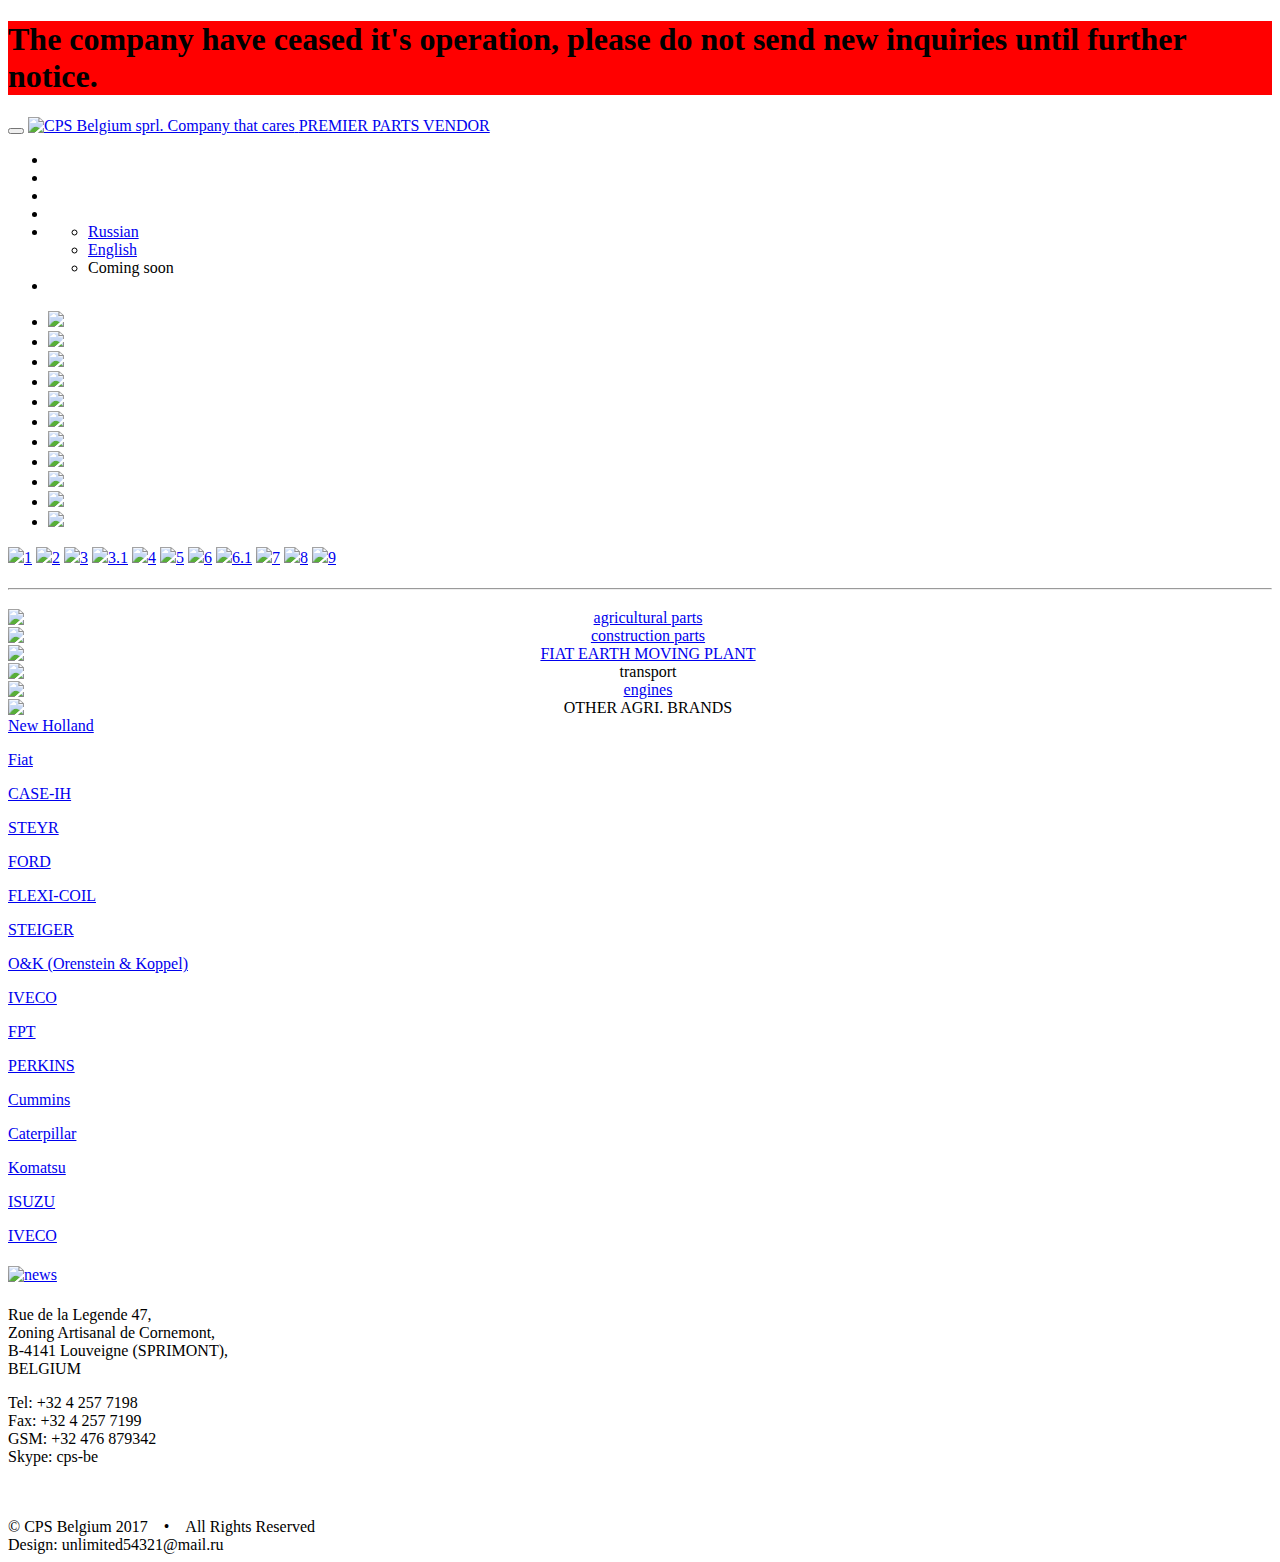
==== commit 35e307be: "Ceased operations" ====
--- a/src/main/resources/templates/index.html
+++ b/src/main/resources/templates/index.html
@@ -15,7 +15,7 @@
         gtag('config', 'UA-137864798-1');
     </script>
     <meta charset="UTF-8"/>
-    <title th:content="#{title}"></title>
+    <title th:text="#{title}"></title>
     <meta name="description" th:content="#{meta_descr}">
     <meta name="viewport" content="width=device-width, initial-scale=1, maximum-scale=1, user-scalable=no"/>
     <link href="/libs/bootstrap-3.3.7-dist/css/bootstrap.min.css" rel="stylesheet"/>
@@ -129,8 +129,14 @@
 <header>
     <div class="jumbotron">
         <div class="container text-center">
-            <div class="knockout h1"><h1 th:text="#{main_title}"></h1></div>
-            <div class="knockout p" th:text="#{top_header}"></div>
+            <h1  class="knockout h1" th:text="#{main_title}"></h1>
+            <h2 class="knockout p" th:text="#{top_header}"></h2>
+        </div>
+    </div>
+
+    <div class="jumbotron" style="background: red">
+        <div class="container text-center">
+            <h1  class="h1">The company have ceased it's operation, please do not send new inquiries until further notice.</h1>
         </div>
     </div>
 
